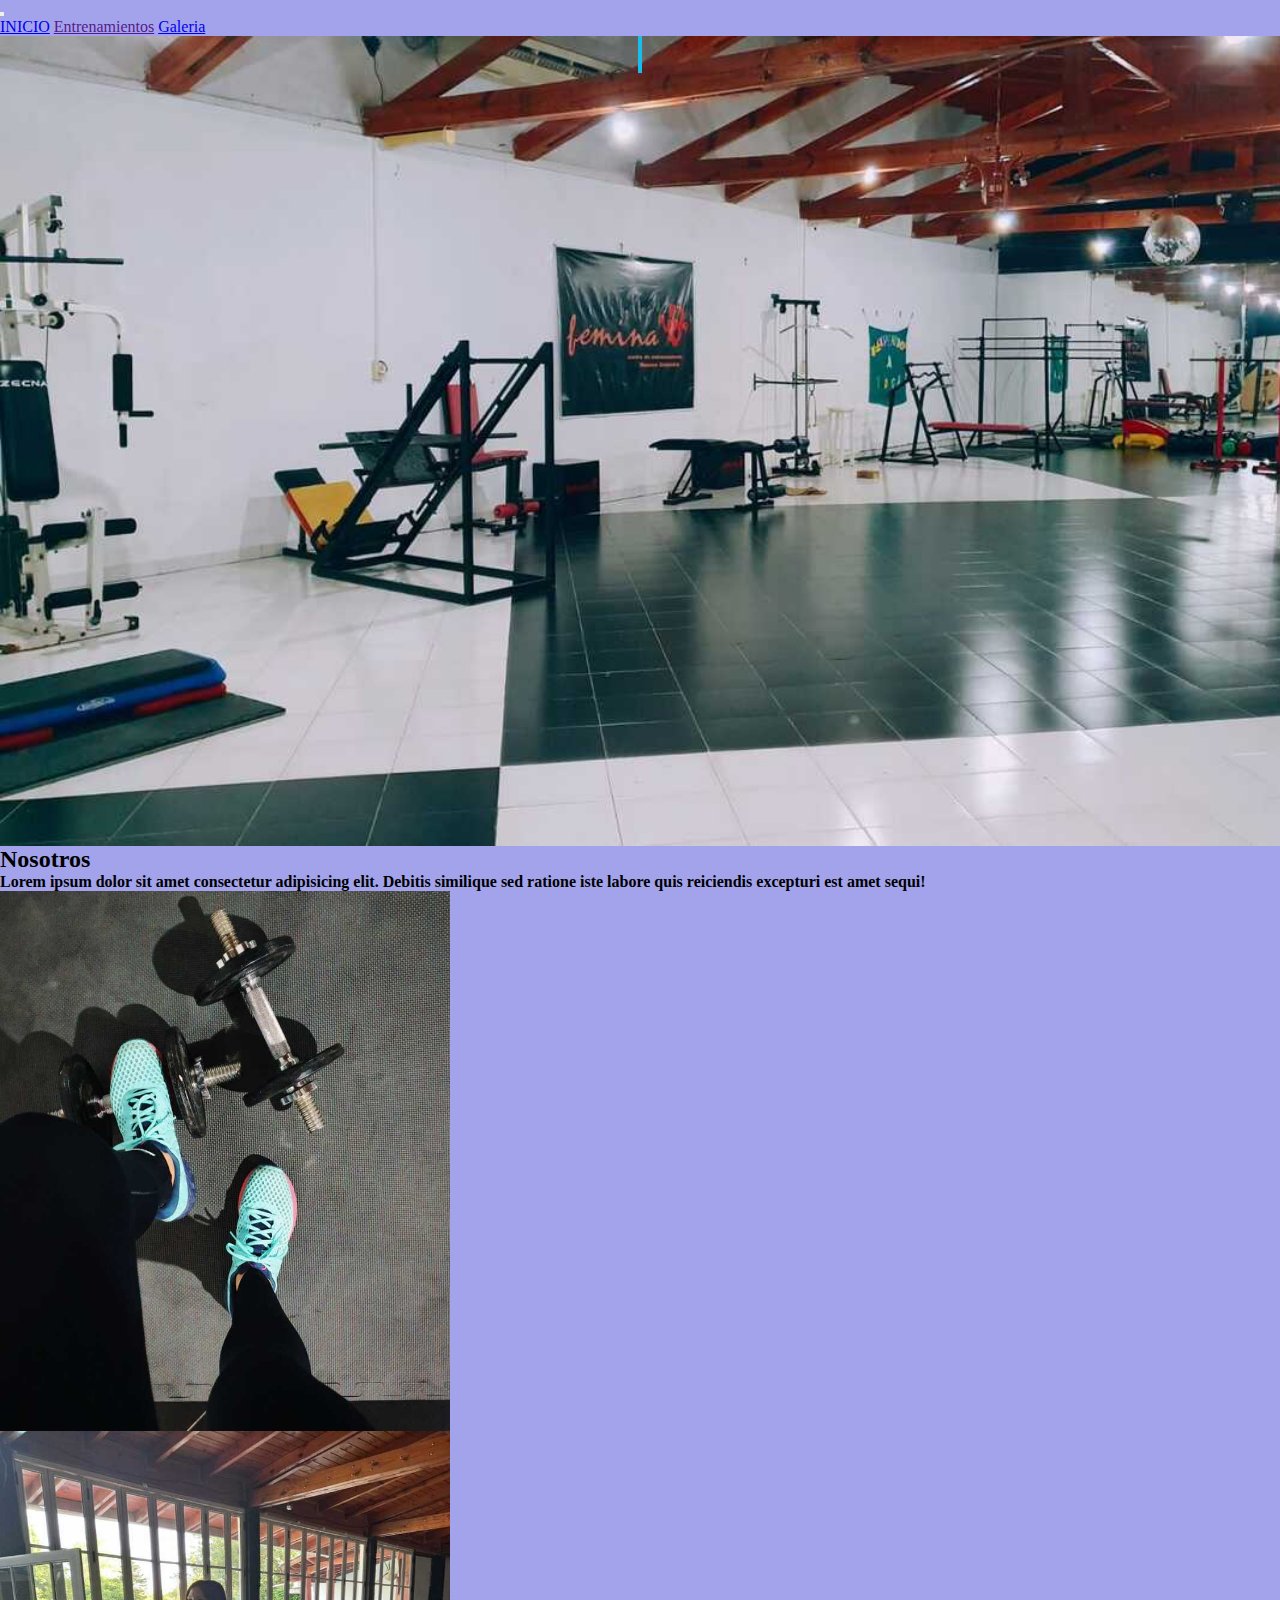
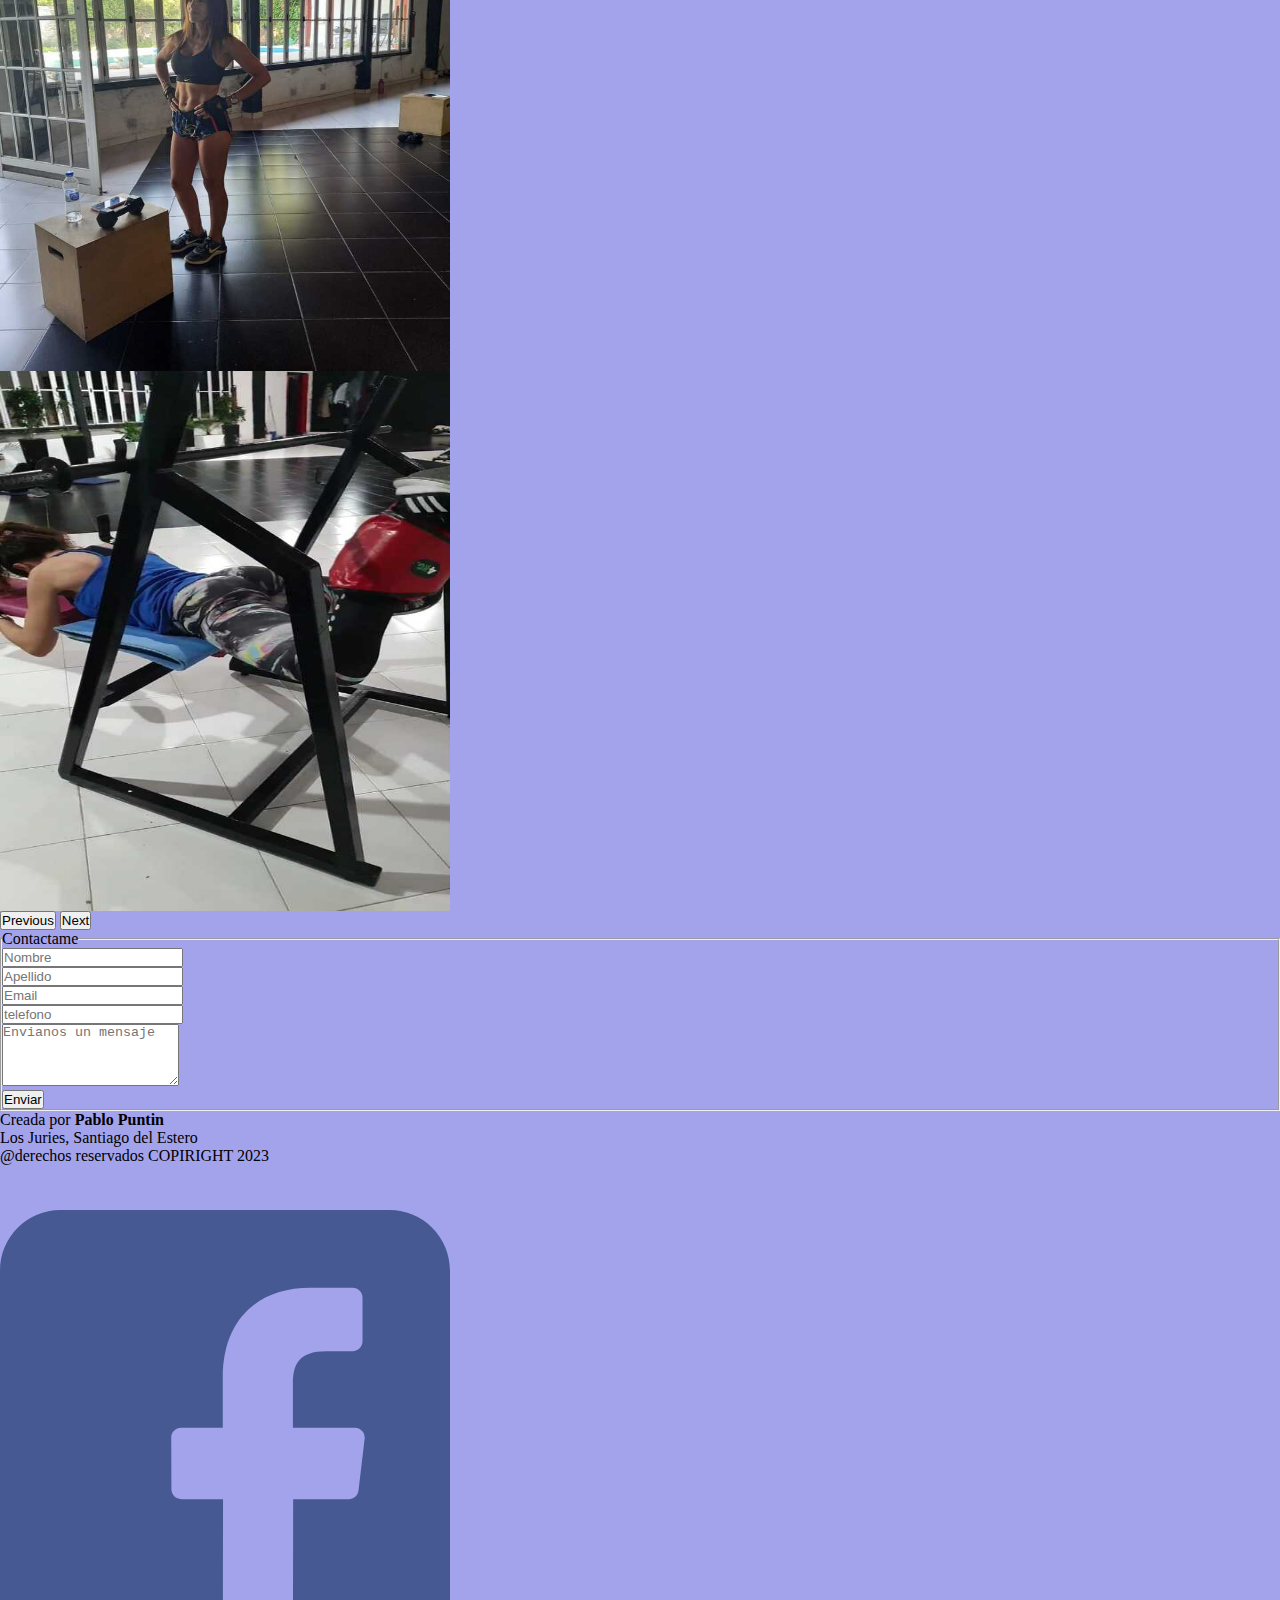
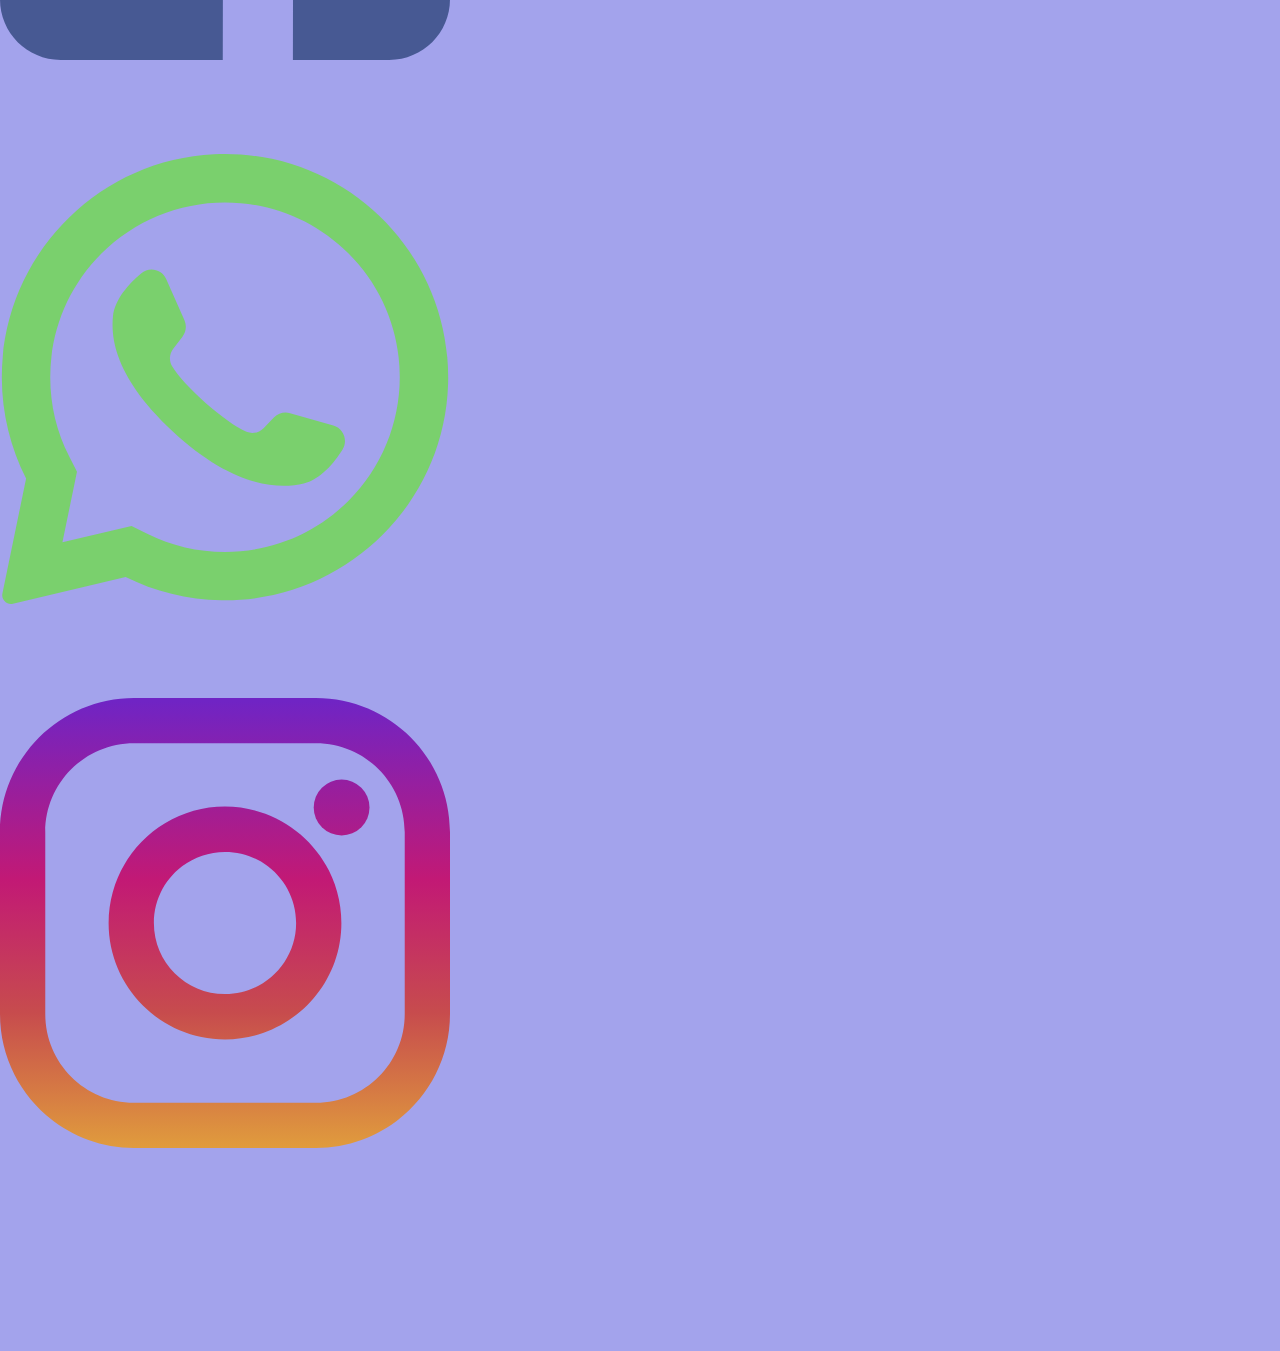
==== index.html @ 1db47d41 "proyecto codo a codo 4.0 primer comit" ====
<!DOCTYPE html>
<html lang="es">
<head>
    <meta charset="UTF-8">
    <meta name="viewport" content="width=device-width, initial-scale=1.0">
    <link href="https://cdn.jsdelivr.net/npm/bootstrap@5.3.2/dist/css/bootstrap.min.css" rel="stylesheet" integrity="sha384-T3c6CoIi6uLrA9TneNEoa7RxnatzjcDSCmG1MXxSR1GAsXEV/Dwwykc2MPK8M2HN" crossorigin="anonymous">
    <link rel="stylesheet" href="css/estilos.css">

    <title>Femina Gym</title>
</head>
<body>
    <!--NAVBAR-->
    <section class="sticky-top">    
        <nav class="navbar navbar-expand-sm navbar-dark bg-dark">
    <div class="container-fluid">
    <button class="navbar-toggler" type="button" data-bs-toggle="collapse" data-bs-target="#navbarNavAltMarkup" aria-controls="navbarNavAltMarkup" aria-expanded="false" aria-label="Toggle navigation">
      <span class="navbar-toggler-icon"></span>
    </button>
    <div class="collapse navbar-collapse" id="navbarNavAltMarkup">
      <div class="navbar-nav">
        <a class="nav-link active" aria-current="page" href="#">INICIO</a>
        <a class="nav-link" href="">Entrenamientos</a>
        <a class="nav-link" href="galeria.html">Galeria</a>
        
      </div>
    </div>
  </nav>
  
    
    </section>
    <!--FIN NAVBAR-->

    <!--header-->
    <header class="mb-2">
    <div class="encabezado">
     <div class="text-end">
      <h1>Femina Gym</h1>
     </div>

    </div>
    <div class="container">
      <h2 class="text-center">Nosotros</h2>
      <h4>Lorem ipsum dolor sit amet consectetur adipisicing elit. Debitis similique sed ratione iste labore quis reiciendis excepturi est amet sequi!</h4>

    </div>
    </header>
    
    <!--carrusel-->
    <div id="carouselExampleControls" class="carousel slide" data-bs-ride="carousel">
      <div class="carousel-inner">
        <div class="carousel-item active text-center">
          <img class="img-fluid" src="img/WhatsApp Image 2023-09-27 at 21.01.20 (1).jpeg" alt="...">
        </div>
        <div class="carousel-item text-center">
          <img src="img/WhatsApp Image 2023-09-27 at 21.01.20.jpeg" class="img-fluid" alt="...">
        </div>
        <div class="carousel-item text-center">
          <img src="img/WhatsApp Image 2023-09-27 at 21.01.21 (1).jpeg" class="img-fluid" alt="...">
        </div>
      </div>
      <button class="carousel-control-prev" type="button" data-bs-target="#carouselExampleControls" data-bs-slide="prev">
        <span class="carousel-control-prev-icon" aria-hidden="true"></span>
        <span class="visually-hidden">Previous</span>
      </button>
      <button class="carousel-control-next" type="button" data-bs-target="#carouselExampleControls" data-bs-slide="next">
        <span class="carousel-control-next-icon" aria-hidden="true"></span>
        <span class="visually-hidden">Next</span>
      </button>
    </div>
    <!--fin carrusel-->

    <!--formulario-->
    <div class="container">
      <div class="row">
          <div class="col-md-12">
              <div class="well well-sm">
                  <form class="form-horizontal" method="post">
                      <fieldset>
                          <legend class="text-center header">Contactame</legend>
  
                          <div class="form-group">
                              <span class="col-md-1 col-md-offset-2 text-center"><i class="fa fa-user bigicon"></i></span>
                              <div class="col-md-8">
                                  <input id="fname" name="name" type="text" placeholder="Nombre" class="form-control">
                              </div>
                          </div>
                          <div class="form-group">
                              <span class="col-md-1 col-md-offset-2 text-center"><i class="fa fa-user bigicon"></i></span>
                              <div class="col-md-8">
                                  <input id="lname" name="name" type="text" placeholder="Apellido" class="form-control">
                              </div>
                          </div>
  
                          <div class="form-group">
                              <span class="col-md-1 col-md-offset-2 text-center"><i class="fa fa-envelope-o bigicon"></i></span>
                              <div class="col-md-8">
                                  <input id="email" name="email" type="text" placeholder="Email" class="form-control">
                              </div>
                          </div>
  
                          <div class="form-group">
                              <span class="col-md-1 col-md-offset-2 text-center"><i class="fa fa-phone-square bigicon"></i></span>
                              <div class="col-md-8">
                                  <input id="phone" name="phone" type="text" placeholder="telefono" class="form-control">
                              </div>
                          </div>
  
                          <div class="form-group">
                              <span class="col-md-1 col-md-offset-2 text-center"><i class="fa fa-pencil-square-o bigicon"></i></span>
                              <div class="col-md-8">
                                  <textarea class="form-control" id="message" name="message" placeholder="Envianos un mensaje" rows="4"></textarea>
                              </div>
                          </div>
  
                          <div class="form-group">
                              <div class="col-md-12 text-center">
                                  <button type="submit" class="btn btn-primary btn-lg">Enviar</button>
                              </div>
                          </div>
                      </fieldset>
                  </form>
              </div>
          </div>
      </div>
  </div>
    










    <!--footer-->
    <section>
      <footer class="container-fluid bg-footer text-center p-5">
        <div class="row">
          <div class="col-sm-8 col-md-4">
            <div class="row">
              <div class="col-sm-12 col-md-12 col-lg-12">
                <p>Creada por <strong>Pablo Puntin</strong></p>
              </div>
              <div class="col-sm-8 col-md-12 col-lg-12">
                <P>Los Juries, Santiago del Estero</P>
              </div>
              <div class="col-sm-8 col-md-12 col-lg-12">
                <p>@derechos reservados COPIRIGHT 2023</p>
              </div>
            </div>
          </div>
          <div class="col-sm-8 col-md-4 m-auto">
            <div class="row">
              <div class="col-xs-8 col-md-4 col-lg-3">
                <img class="img-fluid redes" src="svg/facebook.svg" alt="Imagen de Facebook">
              </div>
              <div class="col-xs-8 col-md-4 col-lg-3">
                <img class="img-fluid redes" src="svg/whatsapp.svg" alt="Imagen de Whats App">
              </div>
              <div class="col-xs-8 col-md-4 col-lg-3">
                <img class="img-fluid redes" src="svg/instagram.svg" alt="Imagen de Instagram">
              </div>
            </div>
          </div>
          <div class="col-sm-8 col-md-4">
            <iframe src="https://www.google.com/maps/embed?pb=!1m18!1m12!1m3!1d566.1246615144064!2d-62.838071757315674!3d-28.46171264183869!2m3!1f0!2f0!3f0!3m2!1i1024!2i768!4f13.1!3m3!1m2!1s0x943a1fe611a6d387%3A0x16ec355e31b92795!2sF%C3%A9mina%20Centro%20de%20Entrenamiento%20Femenino!5e0!3m2!1ses!2sar!4v1696435919465!5m2!1ses!2sar" width="300" height="150" style="border:0;" allowfullscreen="" loading="lazy" referrerpolicy="no-referrer-when-downgrade"></iframe>
          </div>
        </div>
      </footer>
    </section>
  




    <!--script bootstrap-->
 <script src="https://cdn.jsdelivr.net/npm/bootstrap@5.3.2/dist/js/bootstrap.bundle.min.js" integrity="sha384-C6RzsynM9kWDrMNeT87bh95OGNyZPhcTNXj1NW7RuBCsyN/o0jlpcV8Qyq46cDfL" crossorigin="anonymous"></script>   
</body>
</html>
---- css/estilos.css ----
*{
    box-sizing: border-box;
    margin: 0px;
    padding: 0px;

}
body{
    background-color: rgb(163, 163, 236);
}
@media (max-width: 576px) {
  body{
    background-color: rgb(110, 105, 105);
  }
 

}


@media (max-width: 576px) {
  
  h1{
    font-size: 1em;
  }
  .redes{
    margin: 2px;
    height: 75px;
    width: auto;
  }
  h2{
    font-size: 0.75em;

  }

  h4{
    font-size: 0.5em;
  }
    }

   

h1 {
    font-family: Arial, Helvetica, sans-serif;
    color: rgb(222, 183, 164);
    width: 0;
    overflow: hidden;
    white-space: nowrap;
    font-size: 2rem;
    margin: 0 auto;
    font-family: "Courier New";
    border-right: 0.15em solid #18bdec;
    animation: typing 4s steps(38) 1s 1 normal both, blink 1s steps(1) infinite;
  }
  @keyframes typing {
    from {
      width: 0;
    }
    to {
      width: 100%;
    }
  }
  @keyframes blink {
    50% {
      border-color: transparent;
    }
  }
  
  


.carousel-item{
    height: 60vh;
}
.logo{
    height: 1px;
    width: 1px;
}
.encabezado{
    height: 90vh;
  background-size: cover;
  background-image: url("../img/frente.jpeg") ;
}
img{
    width: 50vh;
    height: 60vh;
}
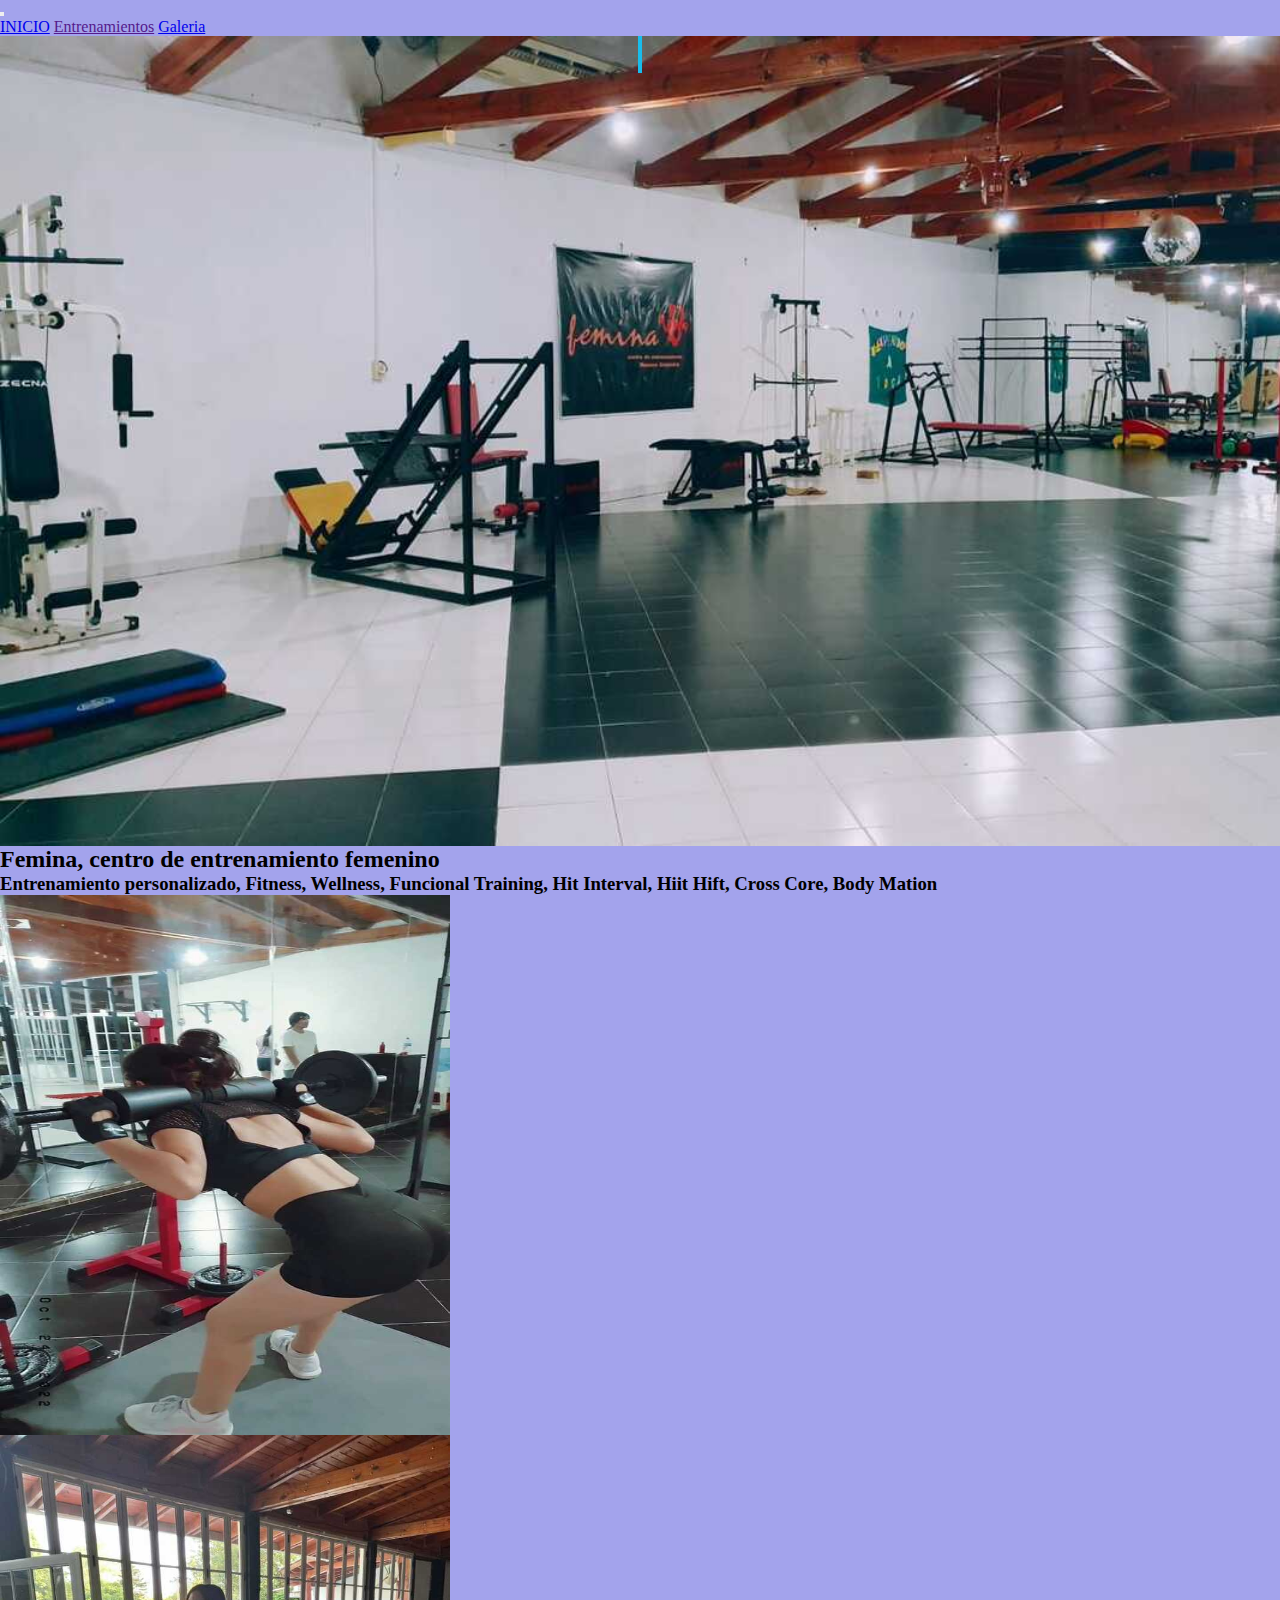
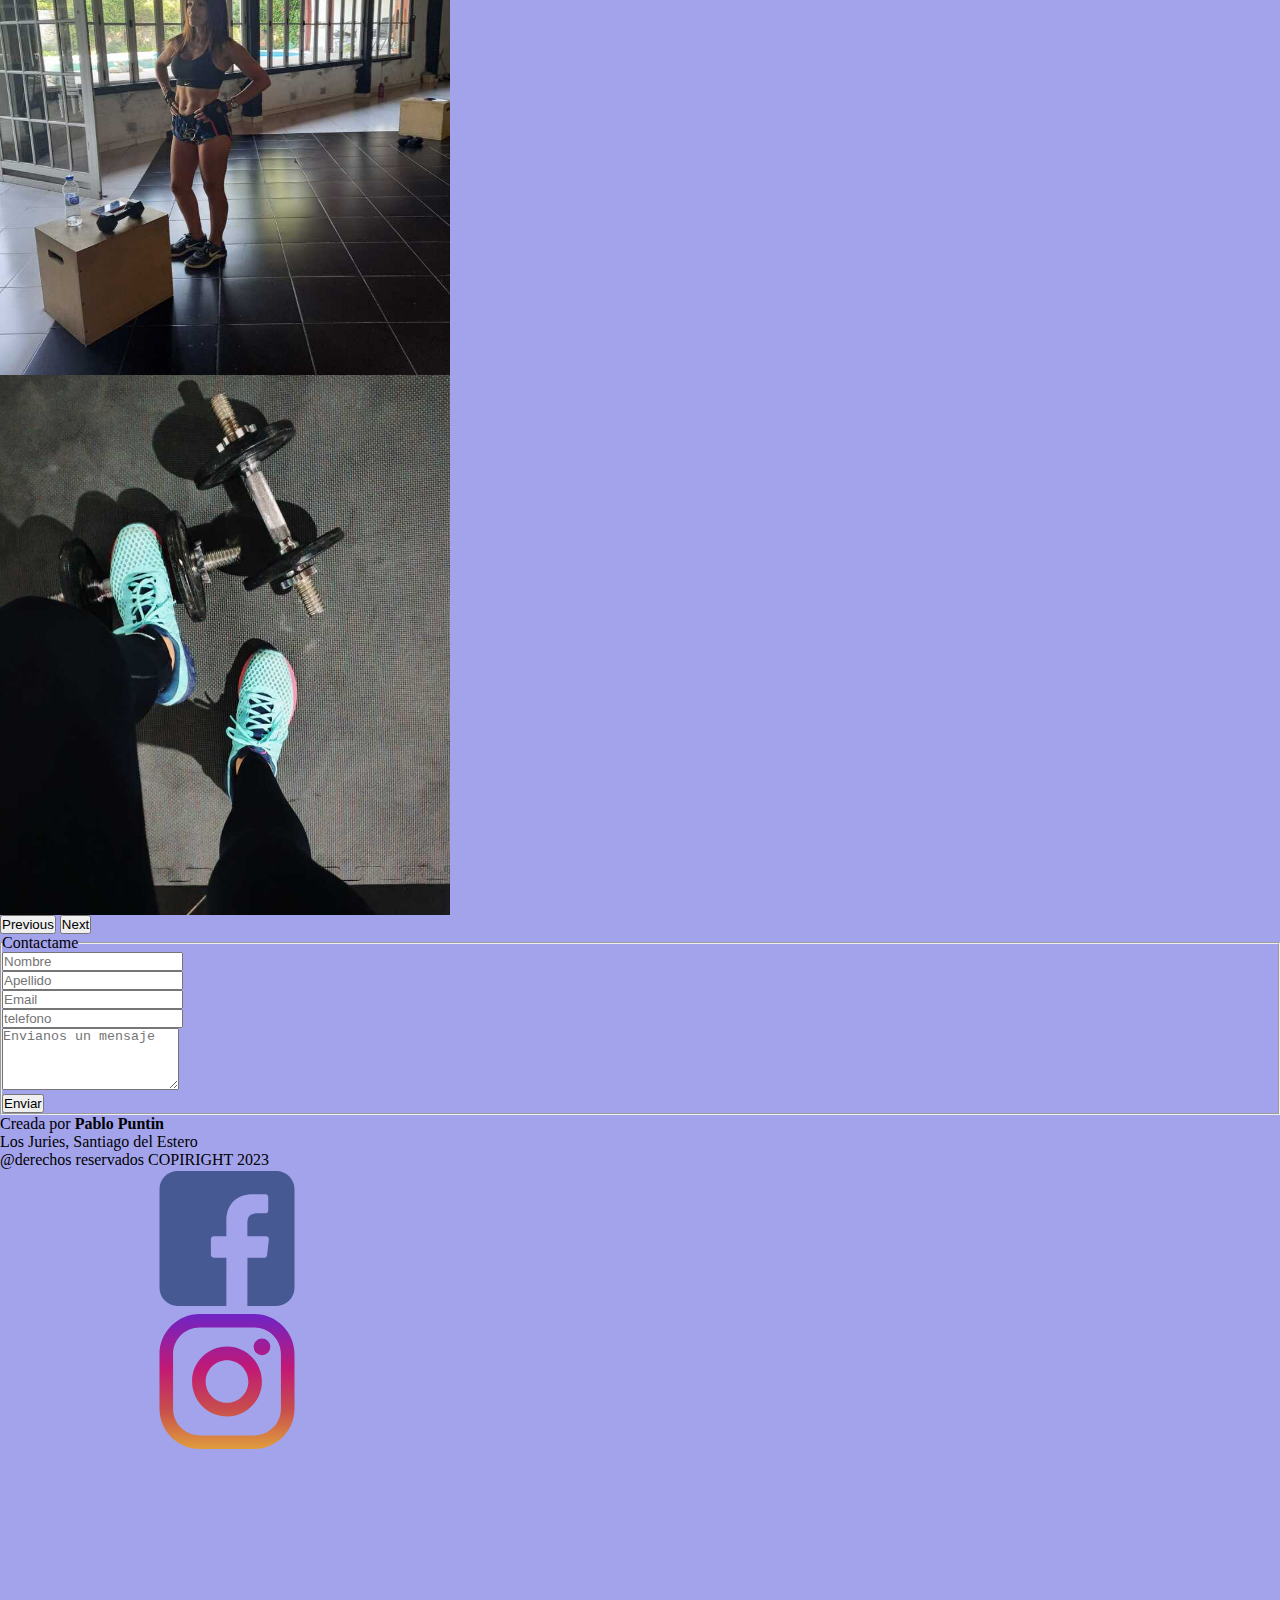
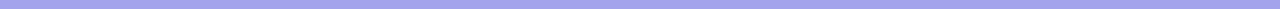
==== commit 97b7e5f9: "Redes sociales, descripcion y galeria sin modal" ====
--- a/index.html
+++ b/index.html
@@ -39,8 +39,8 @@
 
     </div>
     <div class="container">
-      <h2 class="text-center">Nosotros</h2>
-      <h4>Lorem ipsum dolor sit amet consectetur adipisicing elit. Debitis similique sed ratione iste labore quis reiciendis excepturi est amet sequi!</h4>
+      <h2 class="text-center">Femina, centro de entrenamiento femenino</h2>
+      <h3><p class="text-center">Entrenamiento personalizado, Fitness, Wellness, Funcional Training, Hit Interval, Hiit Hift, Cross Core, Body Mation</p></h3>
 
     </div>
     </header>
@@ -49,13 +49,13 @@
     <div id="carouselExampleControls" class="carousel slide" data-bs-ride="carousel">
       <div class="carousel-inner">
         <div class="carousel-item active text-center">
-          <img class="img-fluid" src="img/WhatsApp Image 2023-09-27 at 21.01.20 (1).jpeg" alt="...">
+          <img class="img-fluid" src="img/img03.jpeg" alt="...">
         </div>
         <div class="carousel-item text-center">
-          <img src="img/WhatsApp Image 2023-09-27 at 21.01.20.jpeg" class="img-fluid" alt="...">
+          <img src="img/img01.jpeg" class="img-fluid" alt="...">
         </div>
         <div class="carousel-item text-center">
-          <img src="img/WhatsApp Image 2023-09-27 at 21.01.21 (1).jpeg" class="img-fluid" alt="...">
+          <img src="img/img02.jpeg" class="img-fluid" alt="...">
         </div>
       </div>
       <button class="carousel-control-prev" type="button" data-bs-target="#carouselExampleControls" data-bs-slide="prev">
@@ -151,16 +151,16 @@
               </div>
             </div>
           </div>
-          <div class="col-sm-8 col-md-4 m-auto">
+          <div class="col-sm-8 col-md-4 xl-12">
             <div class="row">
-              <div class="col-xs-8 col-md-4 col-lg-3">
+              <div class="col-xs-7 col-md-4 col-lg-4">
+                <a href="https://www.facebook.com/profile.php?id=100082773755606&mibextid=ZbWKwL" target="_blank" >
                 <img class="img-fluid redes" src="svg/facebook.svg" alt="Imagen de Facebook">
-              </div>
-              <div class="col-xs-8 col-md-4 col-lg-3">
-                <img class="img-fluid redes" src="svg/whatsapp.svg" alt="Imagen de Whats App">
-              </div>
-              <div class="col-xs-8 col-md-4 col-lg-3">
+              </div></a>
+              <div class="col-xs-7 col-md-4 col-lg-4">
+              <a href="https://instagram.com/femina.fit.ok?igshid=NzZlODBkYWE4Ng==" target="_blank">
                 <img class="img-fluid redes" src="svg/instagram.svg" alt="Imagen de Instagram">
+              </a>
               </div>
             </div>
           </div>
--- a/css/estilos.css
+++ b/css/estilos.css
@@ -7,13 +7,18 @@
 body{
     background-color: rgb(163, 163, 236);
 }
+.redes{
+  margin: 2px;
+  height: 15vh;
+}
+
+
+
 @media (max-width: 576px) {
   body{
-    background-color: rgb(110, 105, 105);
+    background-color: rgb(78, 71, 71);
   }
- 
-
-}
+ }
 
 
 @media (max-width: 576px) {
@@ -22,8 +27,8 @@
     font-size: 1em;
   }
   .redes{
-    margin: 2px;
-    height: 75px;
+    margin: 3px;
+    height: 45px;
     width: auto;
   }
   h2{
@@ -31,7 +36,7 @@
 
   }
 
-  h4{
+  p{
     font-size: 0.5em;
   }
     }
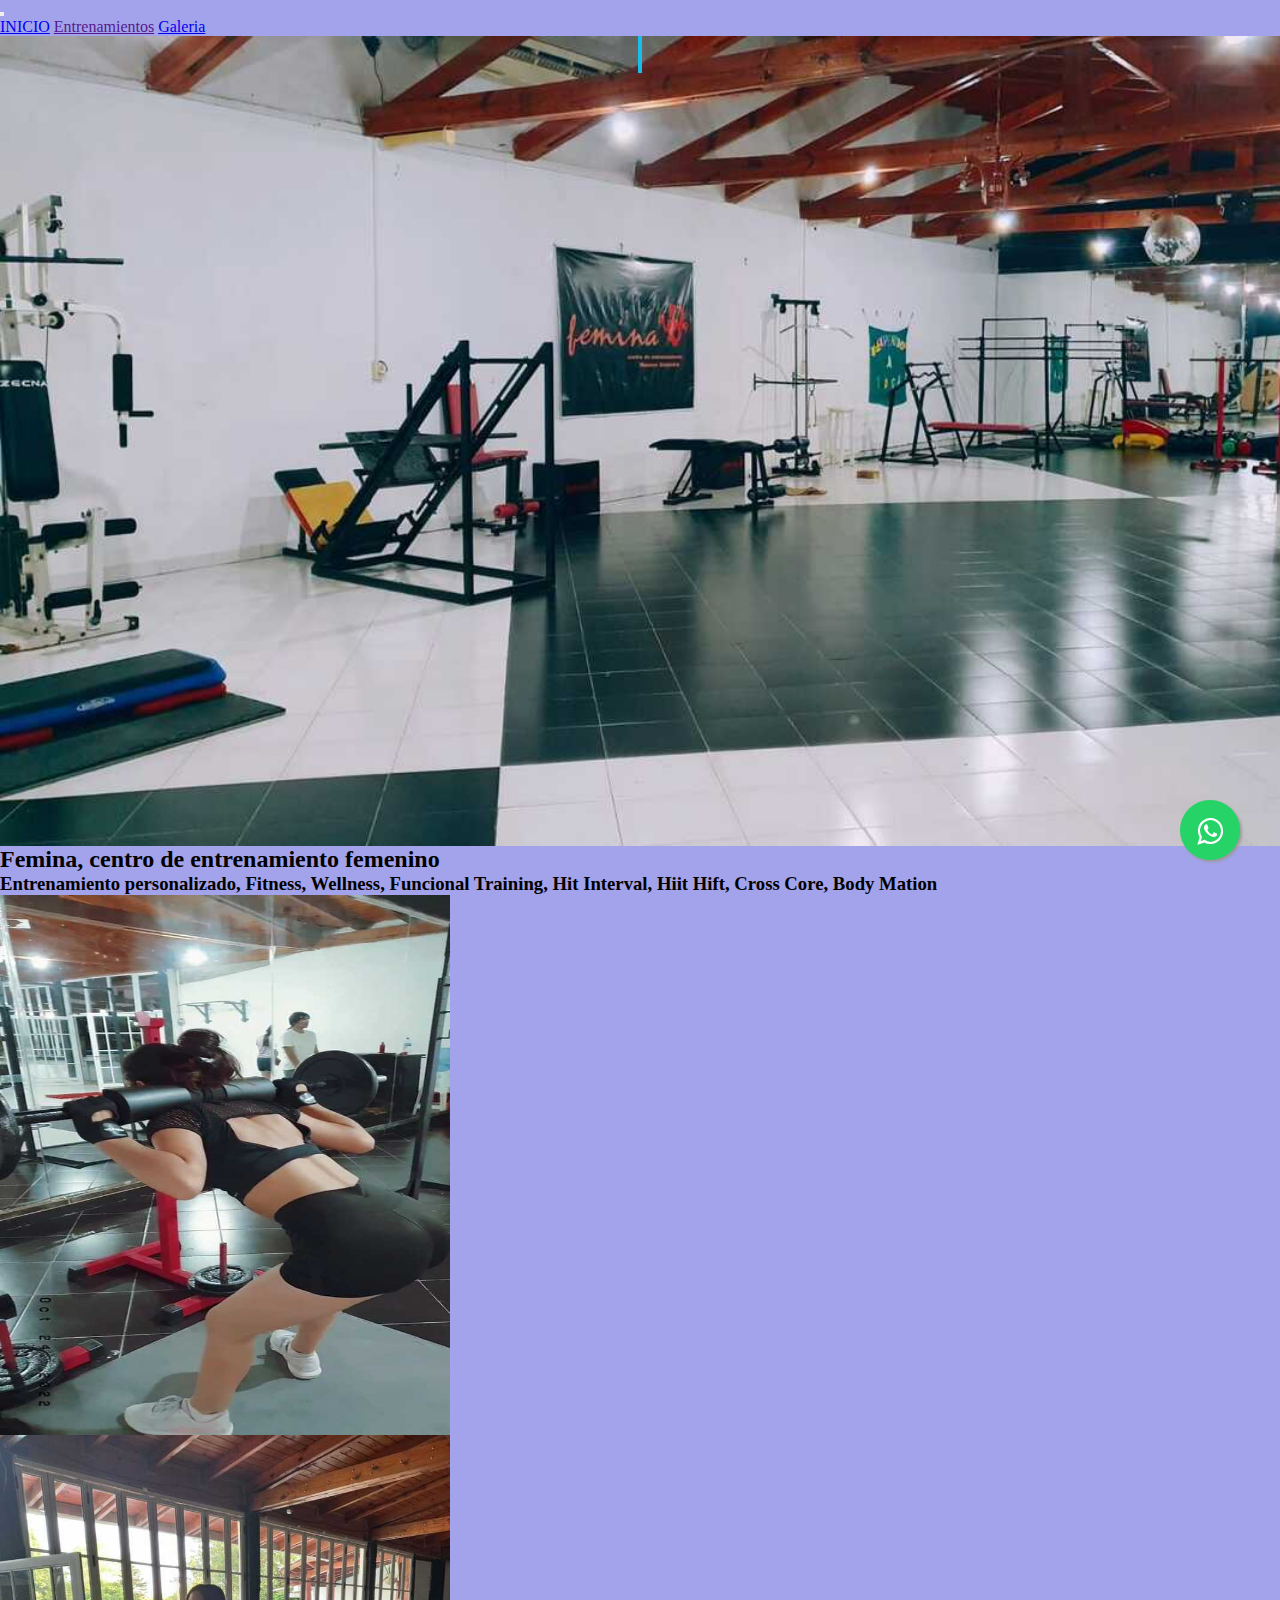
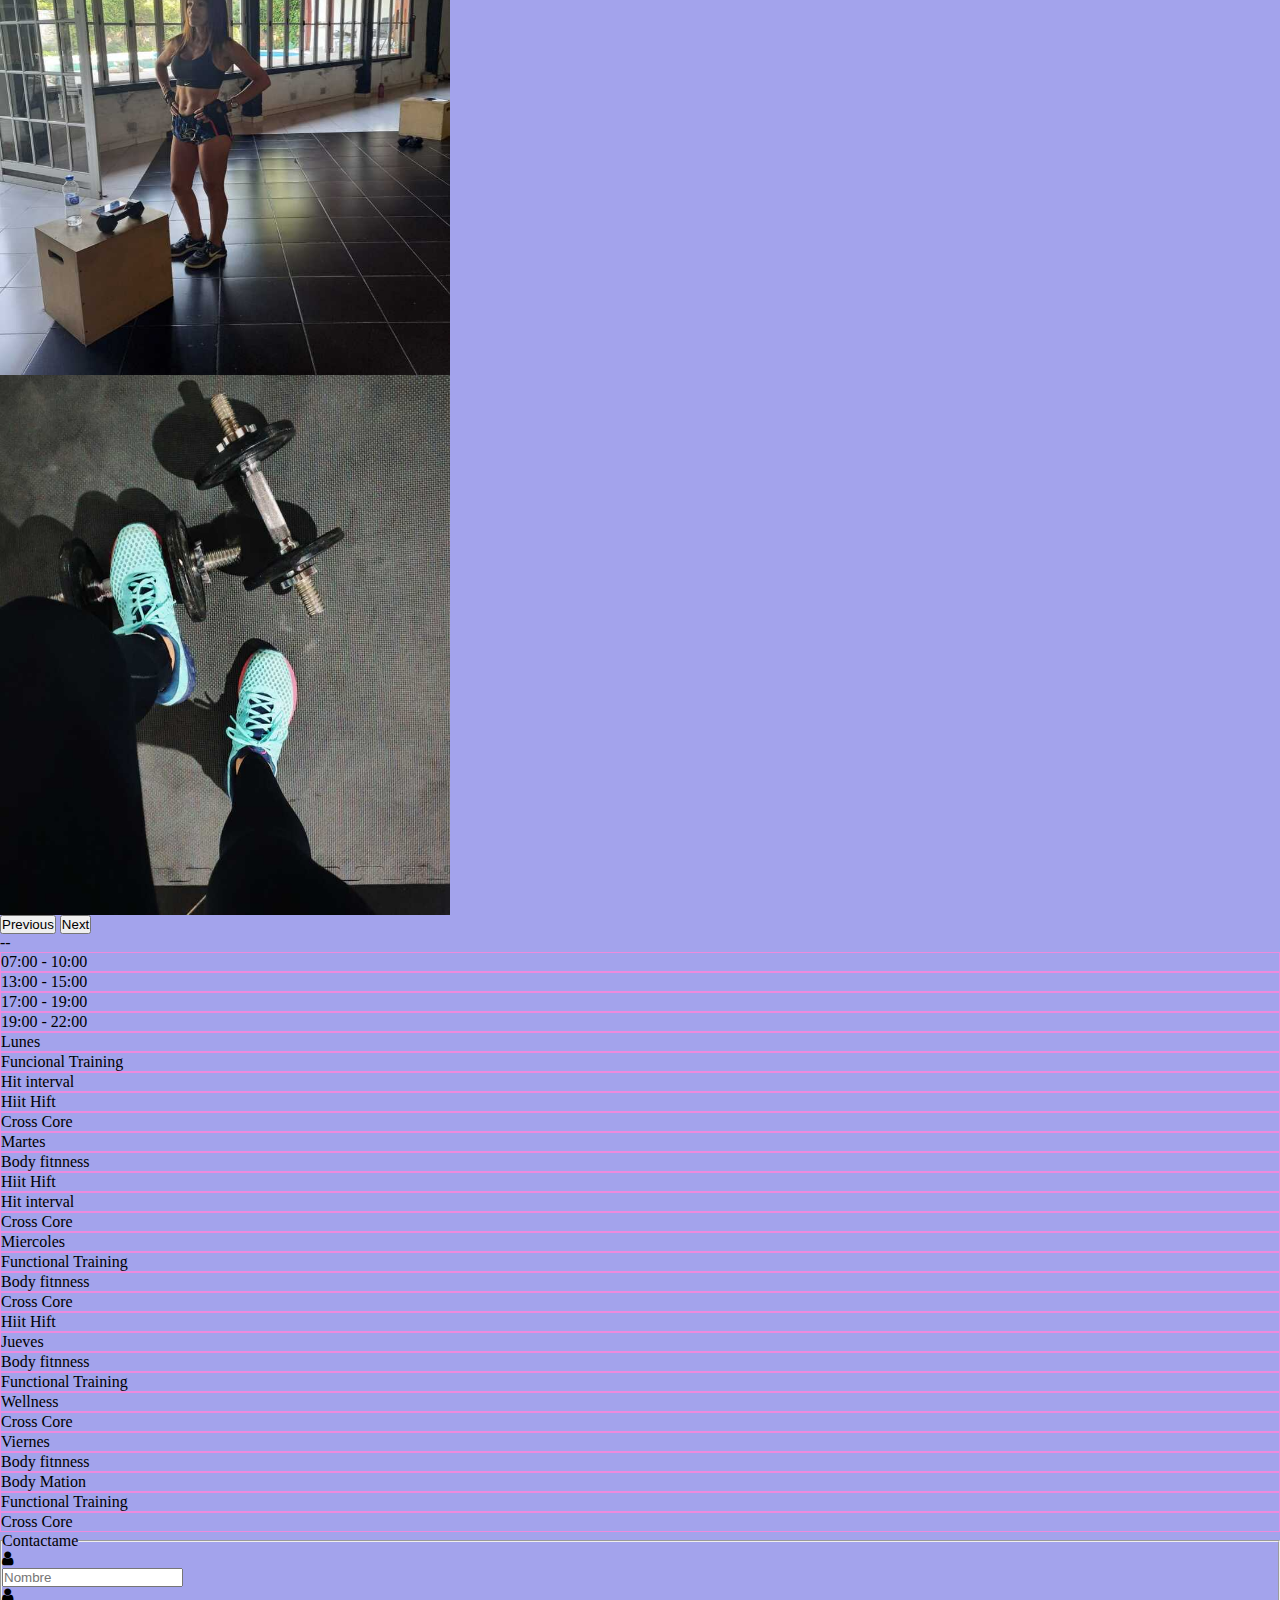
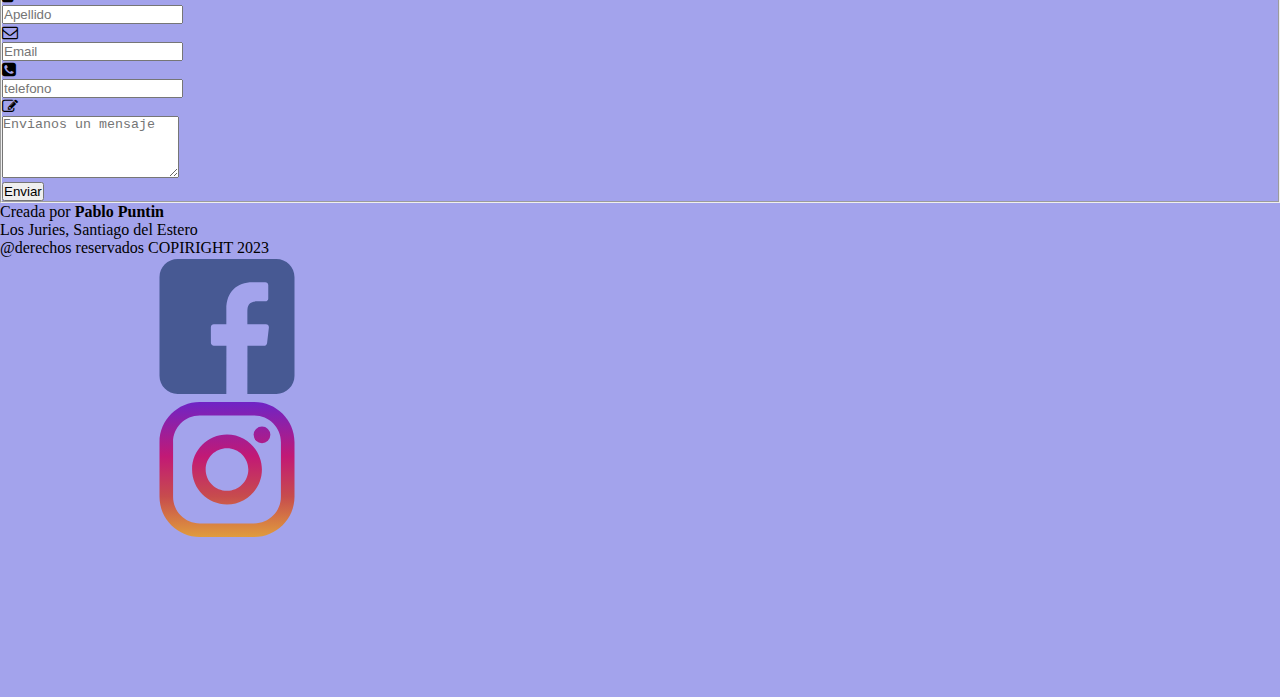
==== commit b13c6605: "whats app flotante y cuadricula de horarios" ====
--- a/index.html
+++ b/index.html
@@ -69,6 +69,56 @@
     </div>
     <!--fin carrusel-->
 
+    <!--FORM CON HORARIOS DE ATENCION-->
+    
+    <section class=" container-fluid bg-info text-center">
+    <div class="row no-wrap">
+    <div class="col">--</div>
+    <div class="col horario">07:00 - 10:00</div>
+    <div class="col horario">13:00 - 15:00</div>
+    <div class="col horario">17:00 - 19:00</div>
+    <div class="col horario">19:00 - 22:00</div>
+    
+  </div>
+  <div class="row">
+    <div class="col horario">Lunes</div>
+    <div class="col horario">Funcional Training</div>
+    <div class="col horario">Hit interval</div>
+    <div class="col horario">Hiit Hift</div>
+    <div class="col horario">Cross Core</div>
+  </div>
+  <div class="row">
+    <div class="col horario">Martes</div>
+    <div class="col horario">Body fitnness</div>
+    <div class="col horario">Hiit Hift</div>
+    <div class="col horario">Hit interval</div>
+    <div class="col horario">Cross Core</div>
+  </div>
+  <div class="row">
+    <div class="col horario">Miercoles</div>
+    <div class="col horario">Functional Training</div>
+     <div class="col horario">Body fitnness</div>
+     <div class="col horario">Cross Core</div>
+     <div class="col horario">Hiit Hift</div>
+    </div>
+     <div class="row">
+    <div class="col horario">Jueves</div>
+     <div class="col horario">Body fitnness</div>
+    <div class="col horario">Functional Training</div>
+    <div class="col horario">Wellness</div>
+    <div class="col horario">Cross Core</div>
+  </div>
+  <div class="row">
+    <div class="col horario">Viernes</div>
+     <div class="col horario">Body fitnness</div>
+     <div class="col horario">Body Mation</div>
+     <div class="col horario">Functional Training</div>
+    <div class="col horario">Cross Core</div>
+  </div>
+  </section>
+    <!--FIN FORM-->
+
+
     <!--formulario-->
     <div class="container">
       <div class="row">
@@ -127,7 +177,10 @@
 
 
 
-
+  <link rel="stylesheet" href="https://maxcdn.bootstrapcdn.com/font-awesome/4.5.0/css/font-awesome.min.css">
+  <a href="https://api.whatsapp.com/send?phone=+5493844451243&text=Hola%21%20Quisiera%20m%C3%A1s%20informaci%C3%B3n%20sobre%20Femina Gym%20." class="float sticky-botom" target="_blank">
+  <i class="fa fa-whatsapp my-float"></i>
+  </a>
 
 
 
--- a/css/estilos.css
+++ b/css/estilos.css
@@ -11,6 +11,32 @@
   margin: 2px;
   height: 15vh;
 }
+
+/*whats flotante*/
+.float{
+	position:fixed;
+	width:60px;
+	height:60px;
+	bottom:40px;
+	right:40px;
+	background-color:#25d366;
+	color:#FFF;
+	border-radius:50px;
+	text-align:center;
+  font-size:30px;
+	box-shadow: 2px 2px 3px #999;
+  z-index:100;
+}
+.float:hover {
+	text-decoration: none;
+	color: #25d366;
+  background-color:#fff;
+}
+
+.my-float{
+	margin-top:16px;
+}
+/*fin whats flotante*/
 
 
 
@@ -40,8 +66,25 @@
     font-size: 0.5em;
   }
     }
+    .horario{
+      font-size: 1rem;
+      border: 1px solid rgb(238, 139, 222);
+    }
 
-   
+    /*media del cuadro horario*/
+    @media (max-width: 576px) {
+      .horario{
+        font-size: 0.6em;
+        border: 1px solid rgb(241, 228, 223);
+      }
+    }
+
+    @media (max-width: 405px) {
+      .horario{
+        font-size: 0.4em;
+        border: 1px solid rgb(50, 37, 33);
+      }
+    }
 
 h1 {
     font-family: Arial, Helvetica, sans-serif;
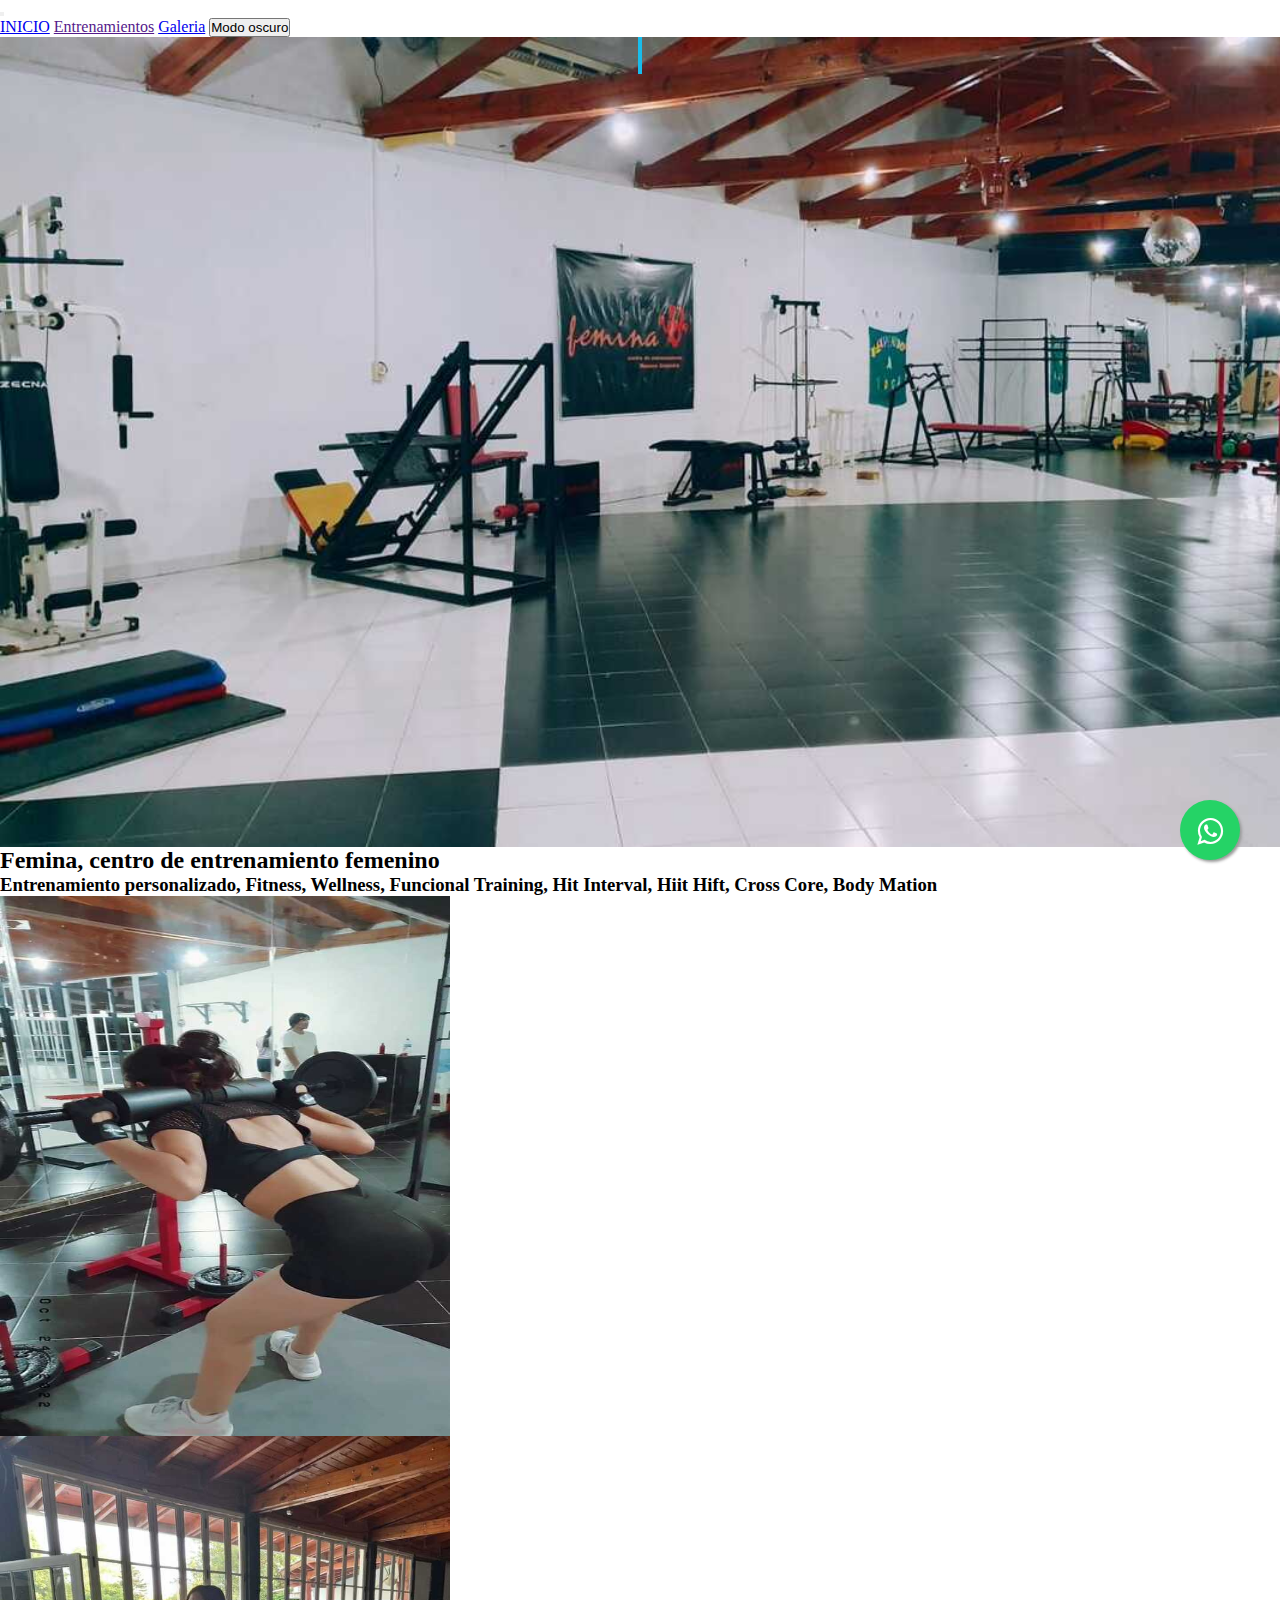
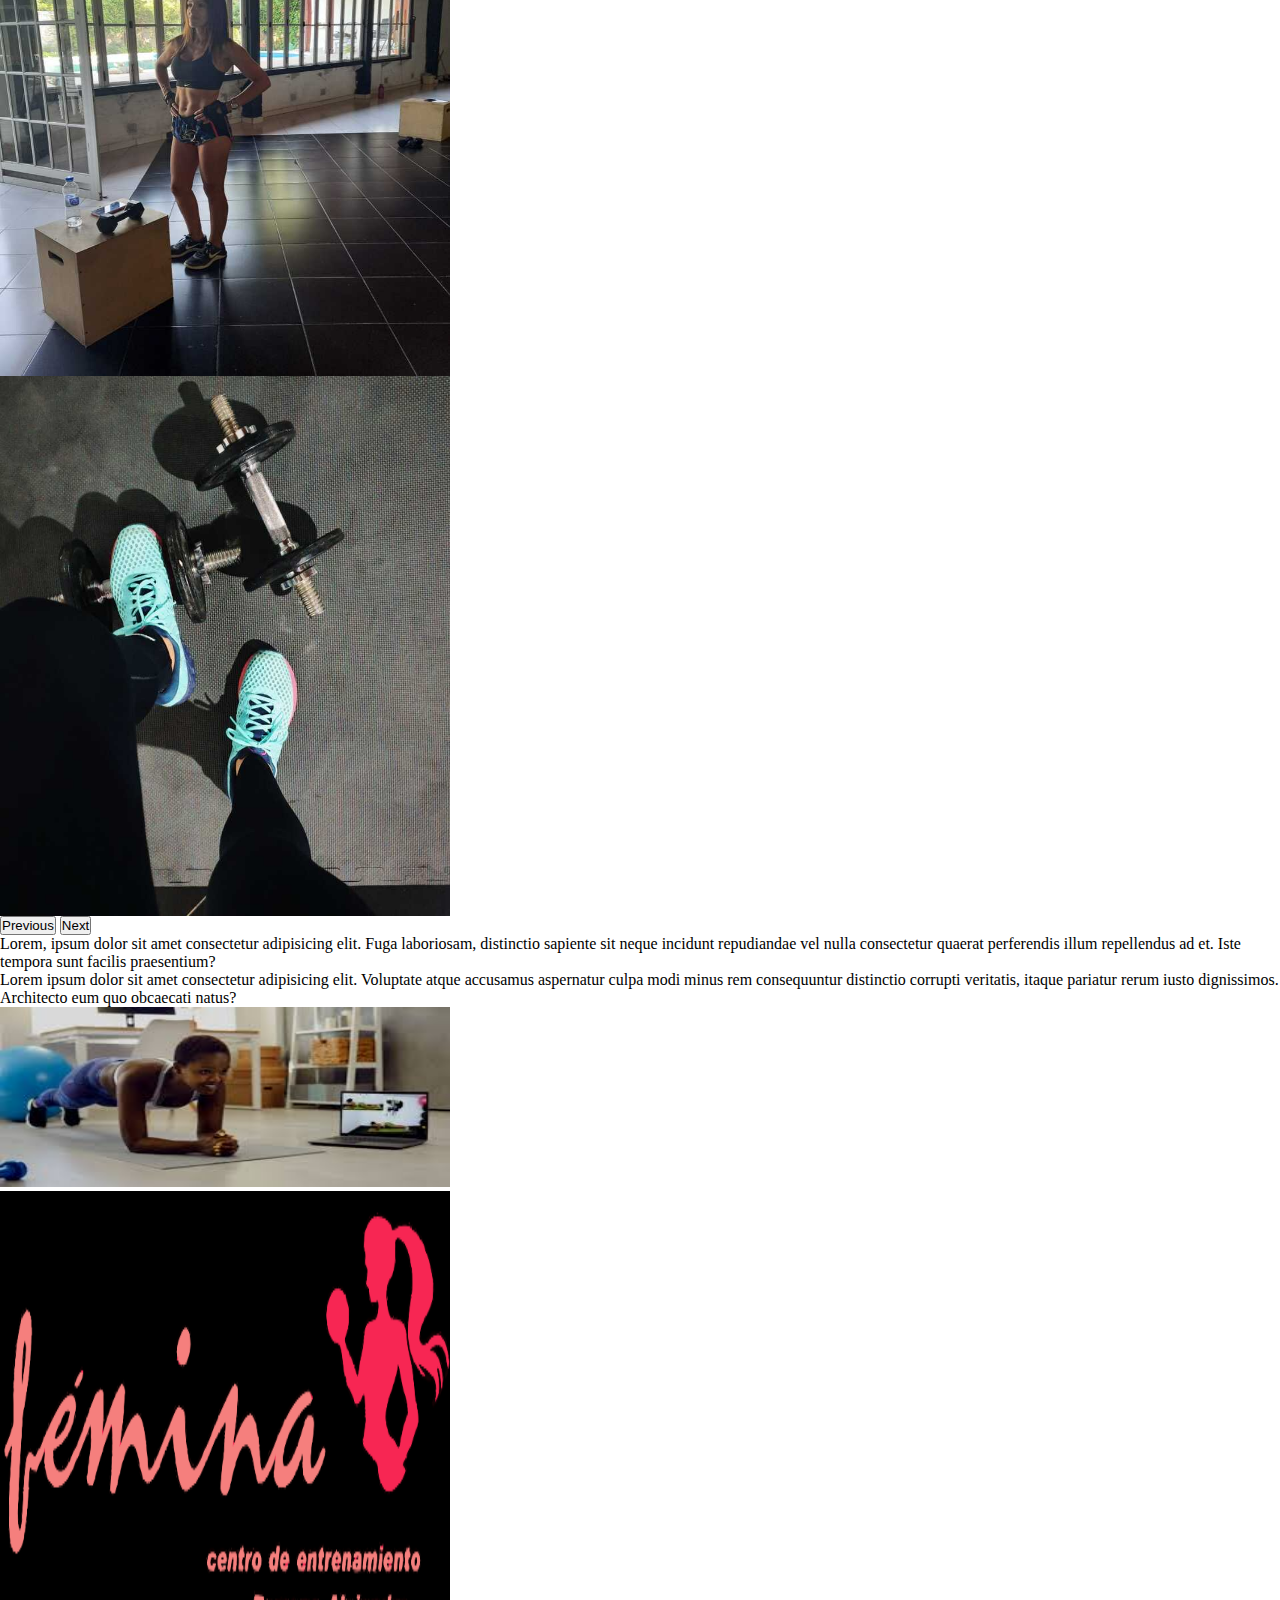
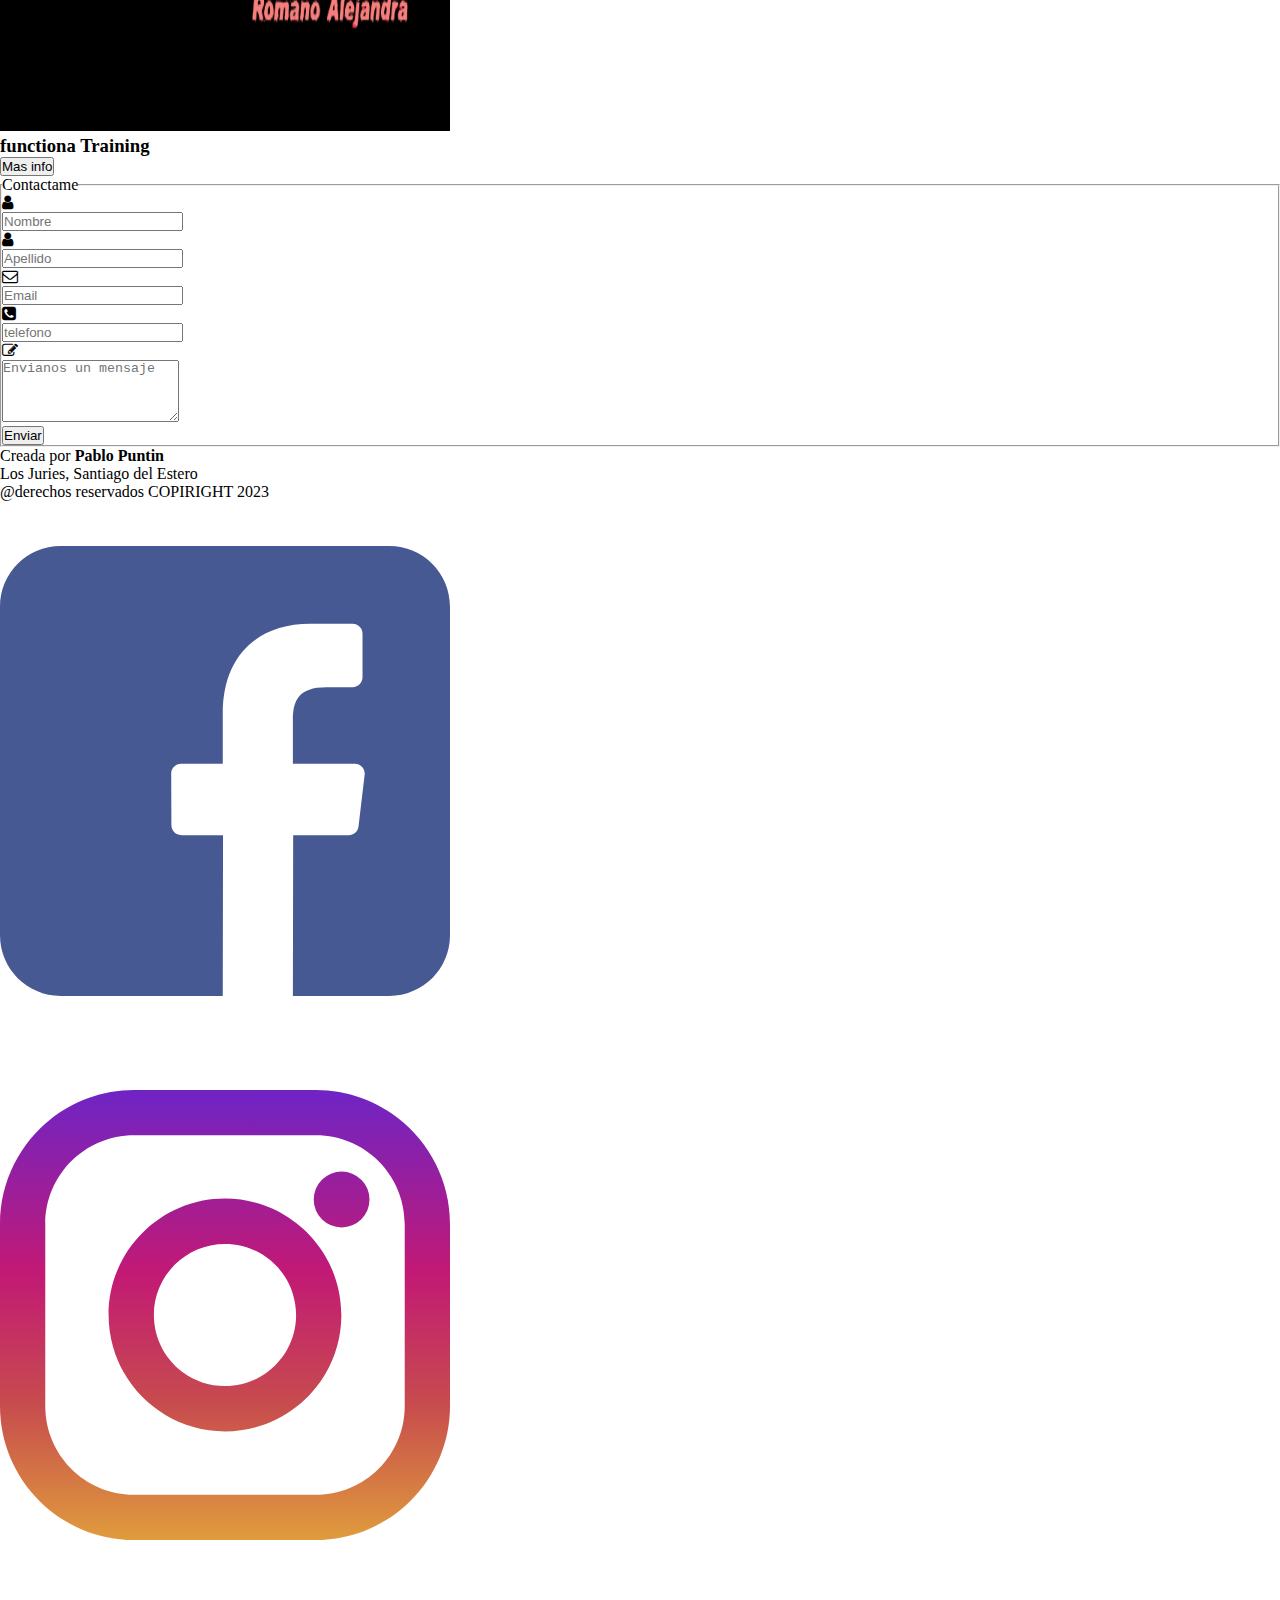
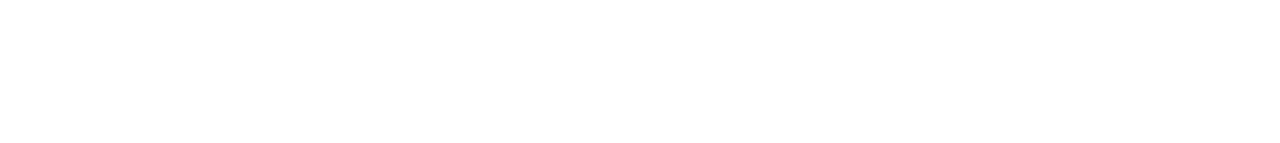
==== commit 80ba2cfe: "funcionalidades js, agregar y quitar text y modo oscuro" ====
--- a/index.html
+++ b/index.html
@@ -1,14 +1,20 @@
 <!DOCTYPE html>
 <html lang="es">
-<head>
+  <head>
     <meta charset="UTF-8">
+    <meta http-equiv="x-UA-Compatible" content="IE=edge">
     <meta name="viewport" content="width=device-width, initial-scale=1.0">
+    <meta name="author" content="Pablo Puntin">
+    <meta name="description" content="Gym, Añatuya, gimnasio, Santiago del Estero, Femina Gym">
+    
+
     <link href="https://cdn.jsdelivr.net/npm/bootstrap@5.3.2/dist/css/bootstrap.min.css" rel="stylesheet" integrity="sha384-T3c6CoIi6uLrA9TneNEoa7RxnatzjcDSCmG1MXxSR1GAsXEV/Dwwykc2MPK8M2HN" crossorigin="anonymous">
     <link rel="stylesheet" href="css/estilos.css">
+    
 
     <title>Femina Gym</title>
 </head>
-<body>
+<body id="cuerpo">
     <!--NAVBAR-->
     <section class="sticky-top">    
         <nav class="navbar navbar-expand-sm navbar-dark bg-dark">
@@ -21,6 +27,7 @@
         <a class="nav-link active" aria-current="page" href="#">INICIO</a>
         <a class="nav-link" href="">Entrenamientos</a>
         <a class="nav-link" href="galeria.html">Galeria</a>
+        <button id="oscuro">Modo oscuro</button>
         
       </div>
     </div>
@@ -28,7 +35,7 @@
   
     
     </section>
-    <!--FIN NAVBAR-->
+  <!--FIN NAVBAR-->
 
     <!--header-->
     <header class="mb-2">
@@ -68,8 +75,14 @@
       </button>
     </div>
     <!--fin carrusel-->
-
-    <!--FORM CON HORARIOS DE ATENCION-->
+    <!--espacio en blanco-->
+    <section>
+      <div class="text-center sinBackground">
+        <p>Lorem, ipsum dolor sit amet consectetur adipisicing elit. Fuga laboriosam, distinctio sapiente sit neque incidunt repudiandae vel nulla consectetur quaerat perferendis illum repellendus ad et. Iste tempora sunt facilis praesentium?</p>
+        <p>Lorem ipsum dolor sit amet consectetur adipisicing elit. Voluptate atque accusamus aspernatur culpa modi minus rem consequuntur distinctio corrupti veritatis, itaque pariatur rerum iusto dignissimos. Architecto eum quo obcaecati natus?</p>
+      </div>
+    </section>
+    <!--FORM CON HORARIOS DE ATENCION
     
     <section class=" container-fluid bg-info text-center">
     <div class="row no-wrap">
@@ -116,9 +129,30 @@
     <div class="col horario">Cross Core</div>
   </div>
   </section>
+  -->
     <!--FIN FORM-->
 
-
+    <section class="container fila">
+      <div class="row ">
+        <div class="col-lg-6 text-center contenedor"><img src="img/bodyMotion.jpeg" alt="" class="img-fluid functionaImg">
+          
+        </div>
+        
+        
+        <div class="col-lg-4 femina">
+          <img src="img/logo1.png" alt="" class="img-fluid">
+          <h3>functiona Training</h3>
+          <div class="row">
+            <div class="col-xg-10">
+              <button id="masInfo" class="btnInfo">Mas info</button>
+              <div ><p id="texto"></p></div>
+            </div>
+          </div>
+        </div>
+      </div>
+    </section>
+
+    
     <!--formulario-->
     <div class="container">
       <div class="row">
@@ -126,7 +160,7 @@
               <div class="well well-sm">
                   <form class="form-horizontal" method="post">
                       <fieldset>
-                          <legend class="text-center header">Contactame</legend>
+                          <legend class="text-center mt-5 header">Contactame</legend>
   
                           <div class="form-group">
                               <span class="col-md-1 col-md-offset-2 text-center"><i class="fa fa-user bigicon"></i></span>
@@ -229,6 +263,7 @@
 
 
     <!--script bootstrap-->
- <script src="https://cdn.jsdelivr.net/npm/bootstrap@5.3.2/dist/js/bootstrap.bundle.min.js" integrity="sha384-C6RzsynM9kWDrMNeT87bh95OGNyZPhcTNXj1NW7RuBCsyN/o0jlpcV8Qyq46cDfL" crossorigin="anonymous"></script>   
+ <script src="https://cdn.jsdelivr.net/npm/bootstrap@5.3.2/dist/js/bootstrap.bundle.min.js" integrity="sha384-C6RzsynM9kWDrMNeT87bh95OGNyZPhcTNXj1NW7RuBCsyN/o0jlpcV8Qyq46cDfL" crossorigin="anonymous"></script> 
+ <script src="js/index.js"></script>  
 </body>
 </html>--- a/css/estilos.css
+++ b/css/estilos.css
@@ -1,16 +1,41 @@
 *{
-    box-sizing: border-box;
-    margin: 0px;
-    padding: 0px;
+  box-sizing: border-box;
+  margin: 0px;
+  padding: 0px;
+  
+}
+
+.encabezado{
+  height: 90vh;
+  background-size: cover;
+  background-image: url("../img/frente.jpeg") ;
+  background-repeat: repeat;
+  
+}
+}
+
+.fila{
+  border: 2px solid black;
+  height: 280px;
+  background-color: #999;
+}
+
+.functionaImg{
+  
+  height: 180px;  
 
 }
-body{
-    background-color: rgb(163, 163, 236);
+/*
+.femina{
+  border: 2px solid gray;
+  position: relative;
+  top:10vh;
+  left: 16%;
 }
 .redes{
   margin: 2px;
   height: 15vh;
-}
+}*/
 
 /*whats flotante*/
 .float{
@@ -37,7 +62,6 @@
 	margin-top:16px;
 }
 /*fin whats flotante*/
-
 
 
 @media (max-width: 576px) {
@@ -122,11 +146,6 @@
     height: 1px;
     width: 1px;
 }
-.encabezado{
-    height: 90vh;
-  background-size: cover;
-  background-image: url("../img/frente.jpeg") ;
-}
 img{
     width: 50vh;
     height: 60vh;
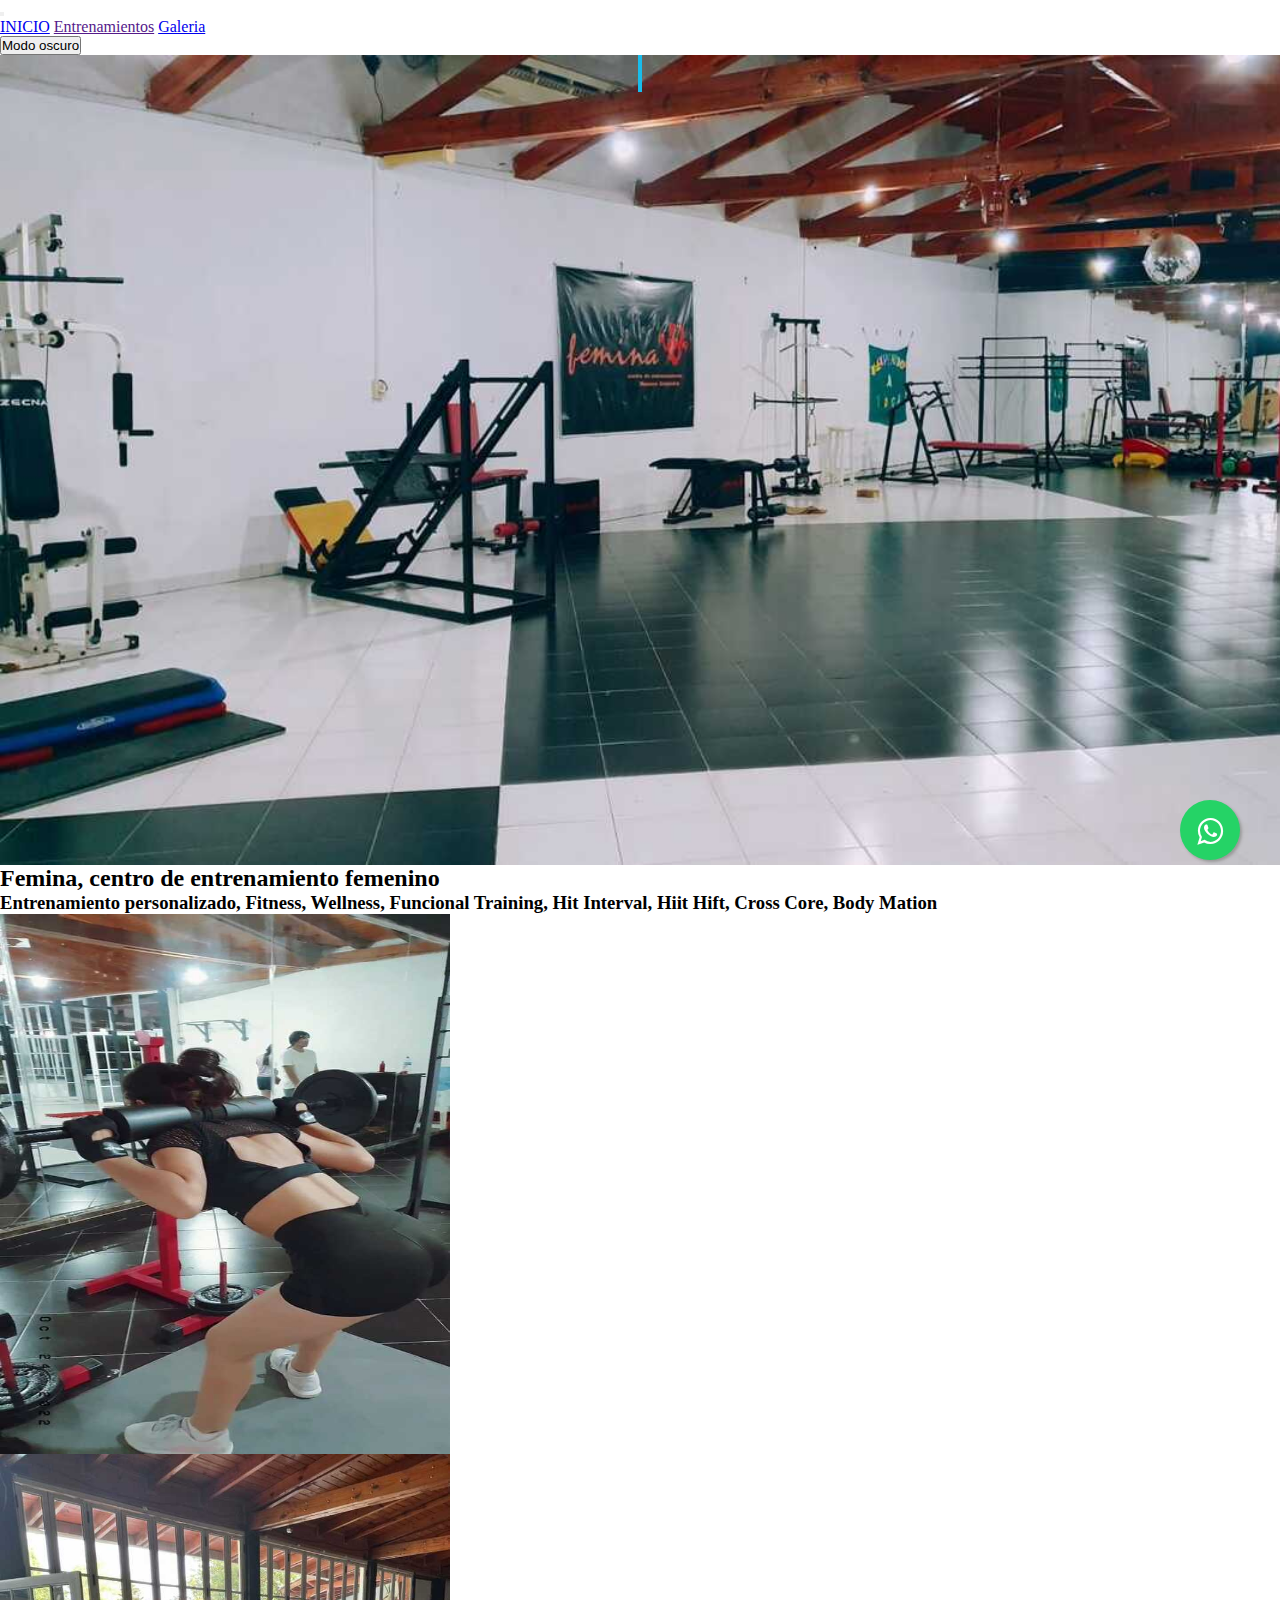
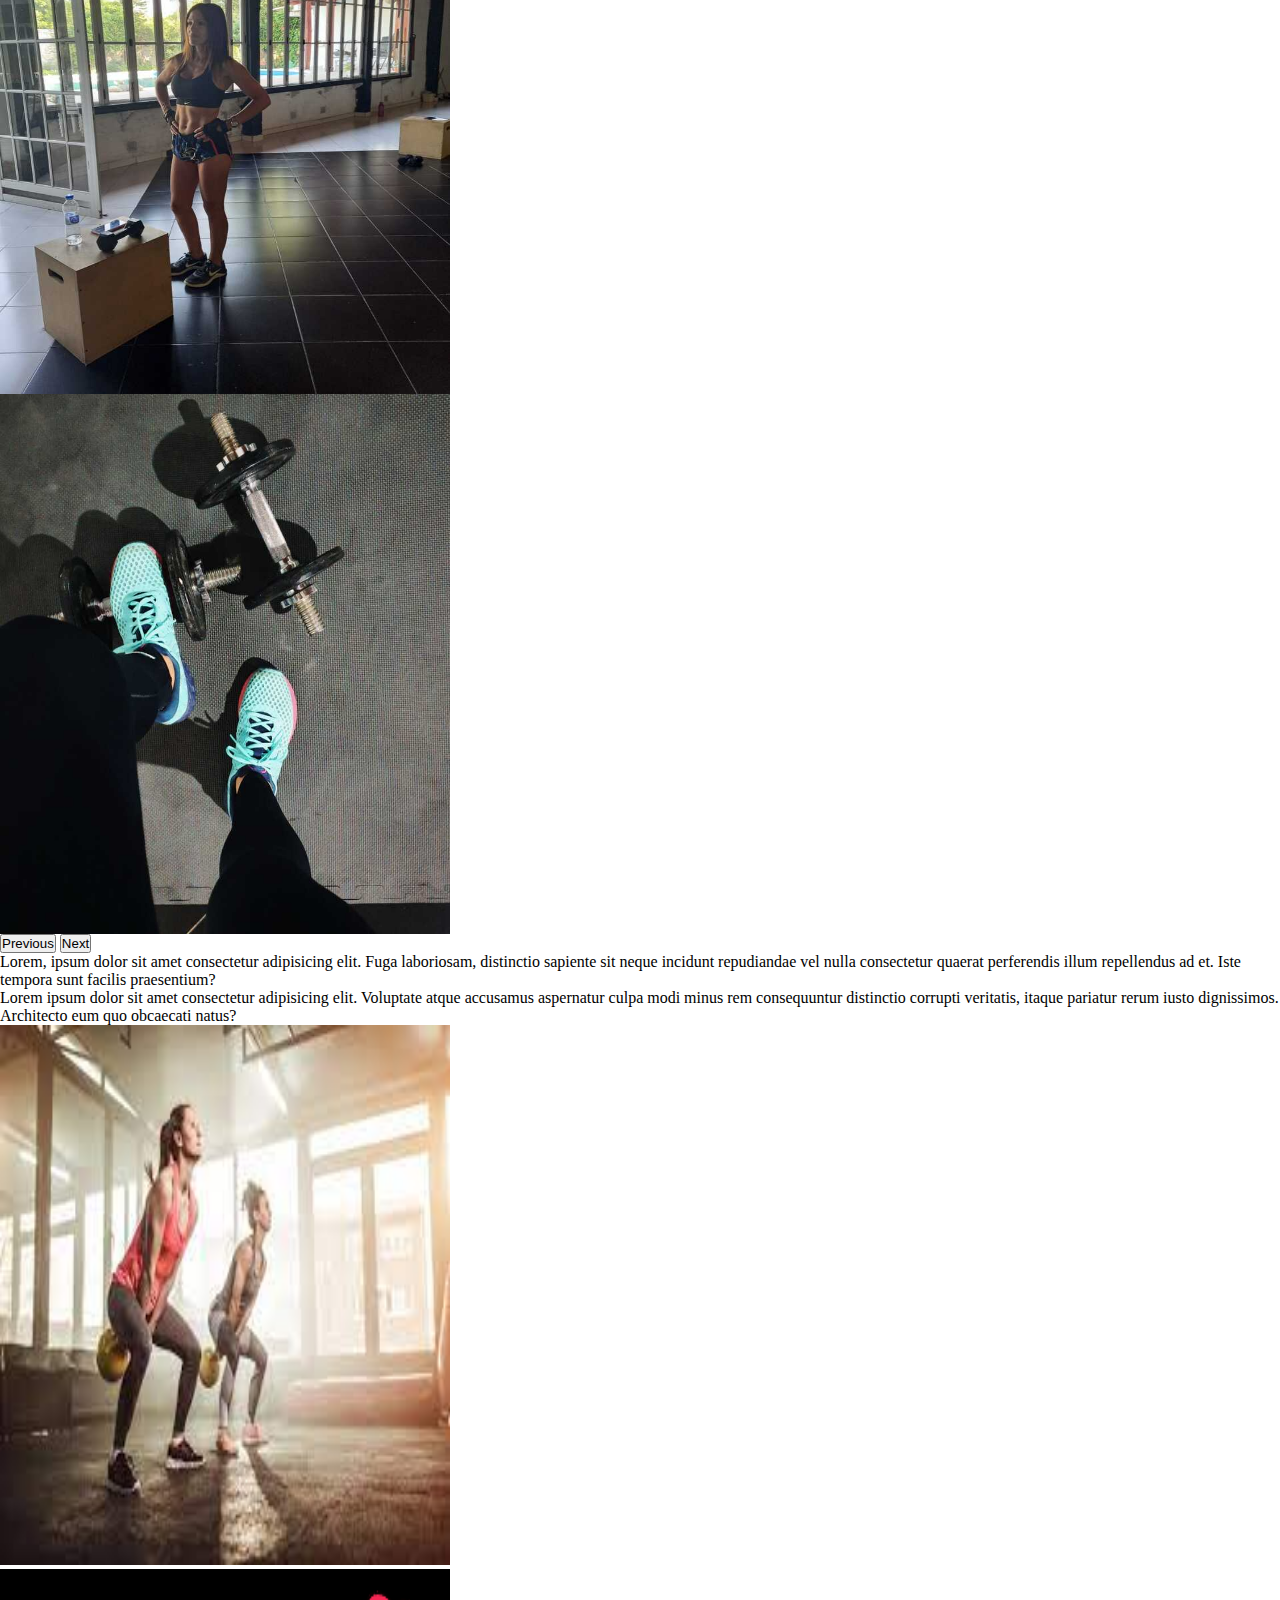
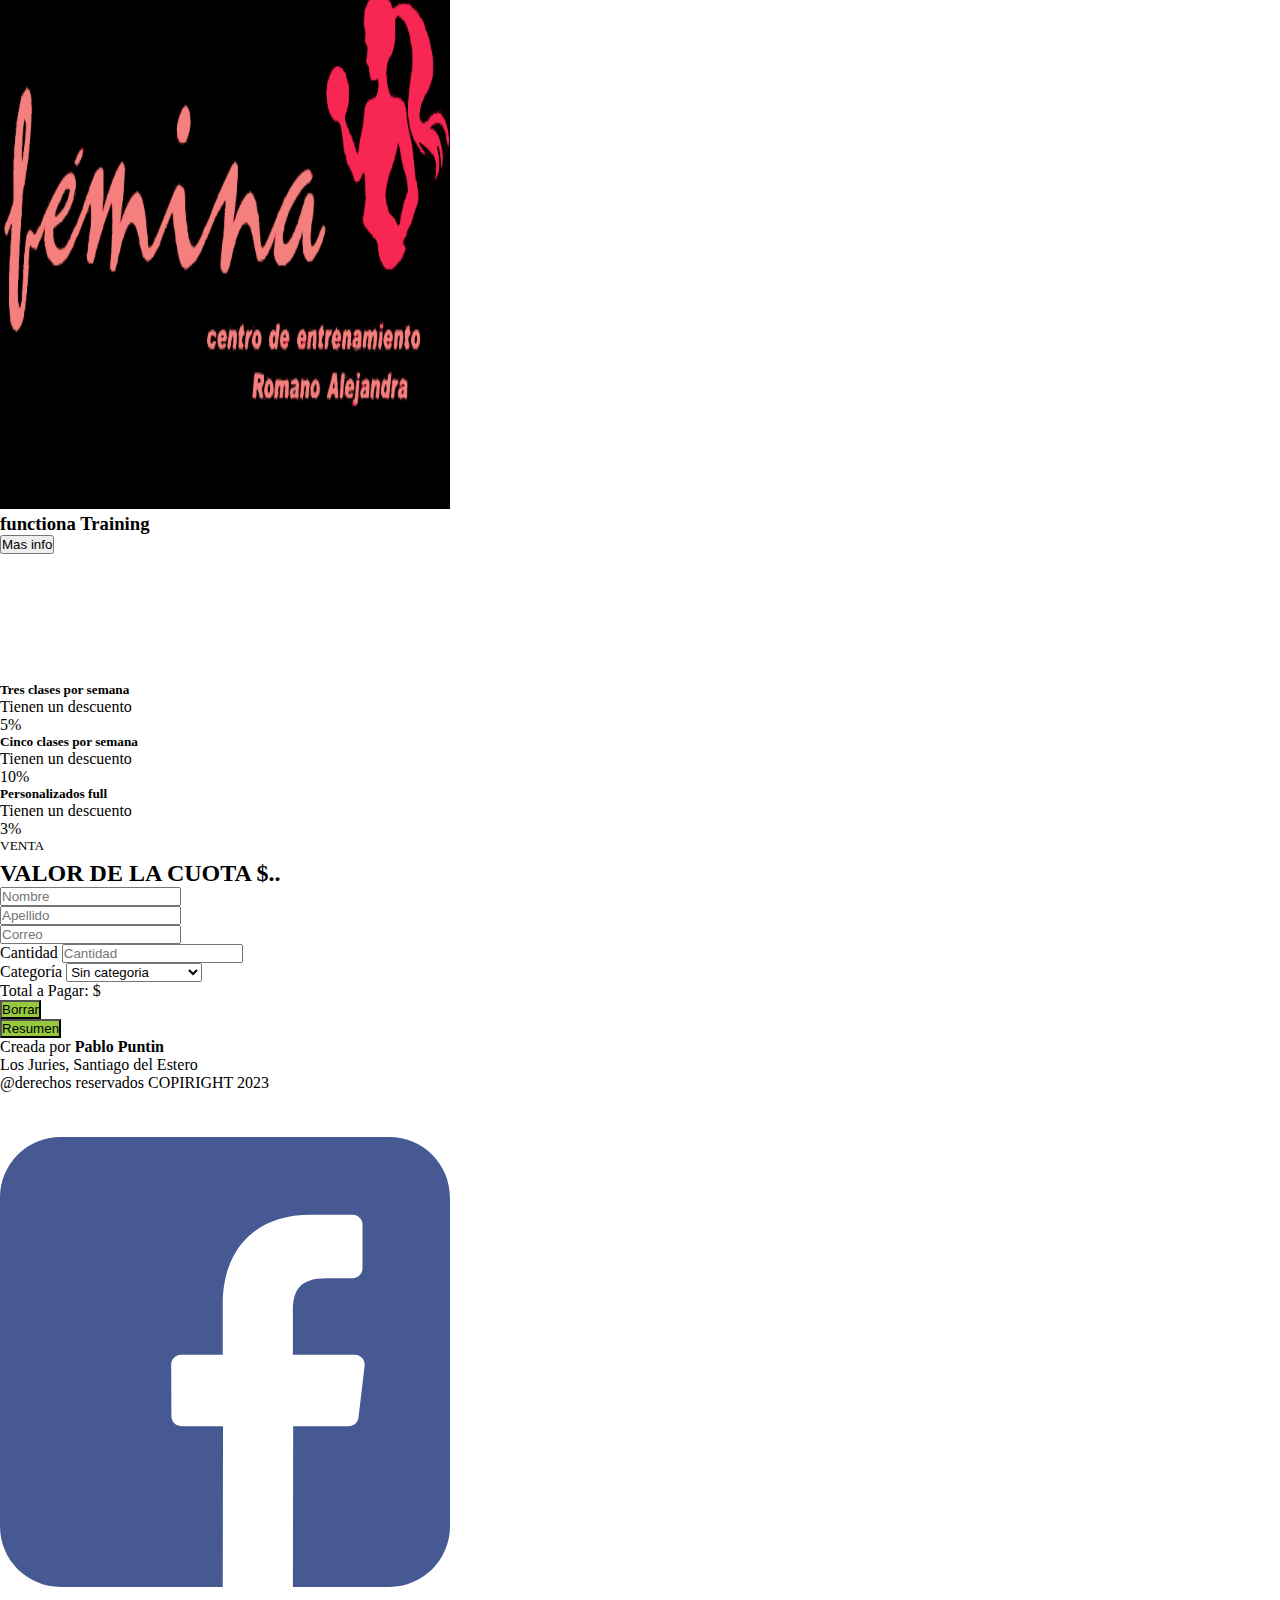
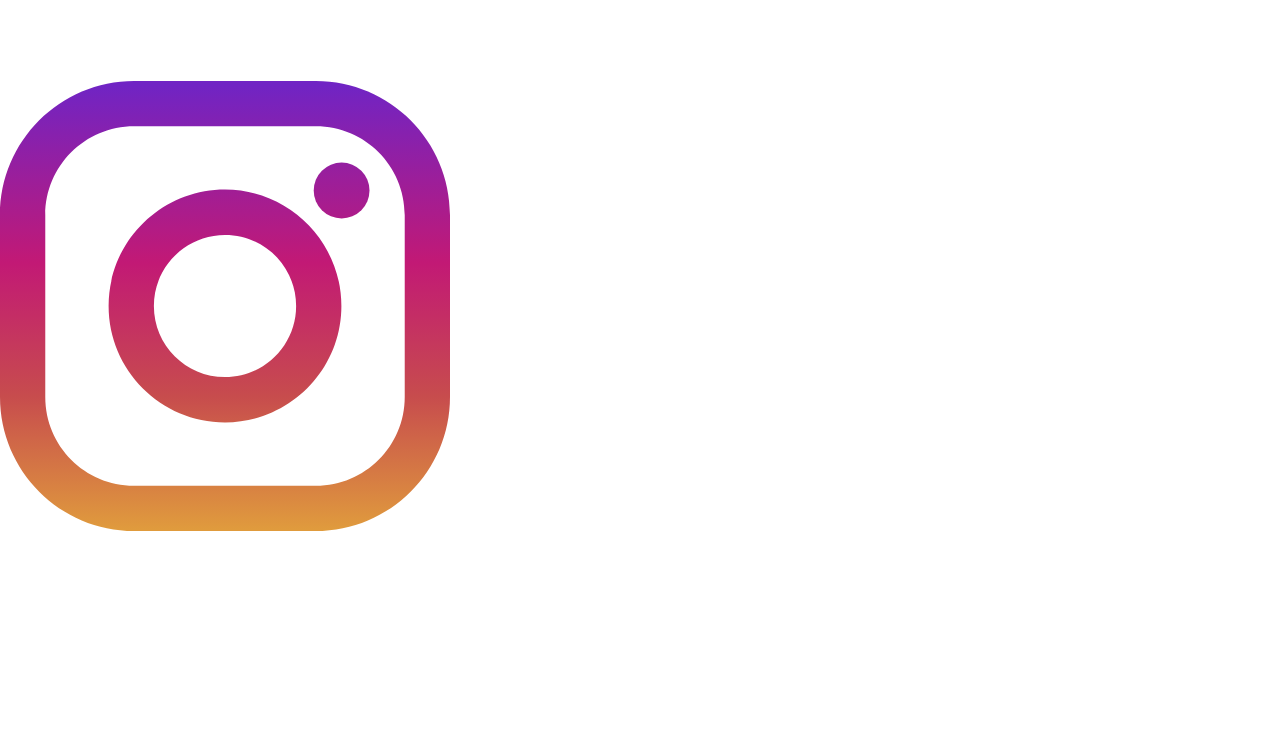
==== commit 4ad51403: "funcionalidad modo oscuro y form con precios" ====
--- a/index.html
+++ b/index.html
@@ -7,14 +7,17 @@
     <meta name="author" content="Pablo Puntin">
     <meta name="description" content="Gym, Añatuya, gimnasio, Santiago del Estero, Femina Gym">
     
-
+    
     <link href="https://cdn.jsdelivr.net/npm/bootstrap@5.3.2/dist/css/bootstrap.min.css" rel="stylesheet" integrity="sha384-T3c6CoIi6uLrA9TneNEoa7RxnatzjcDSCmG1MXxSR1GAsXEV/Dwwykc2MPK8M2HN" crossorigin="anonymous">
     <link rel="stylesheet" href="css/estilos.css">
     
+    <!--script bootstrap-->
+    <script src="https://cdn.jsdelivr.net/npm/bootstrap@5.3.2/dist/js/bootstrap.bundle.min.js" integrity="sha384-C6RzsynM9kWDrMNeT87bh95OGNyZPhcTNXj1NW7RuBCsyN/o0jlpcV8Qyq46cDfL" crossorigin="anonymous"></script> 
+    <script src="js/index.js"></script>  
 
     <title>Femina Gym</title>
 </head>
-<body id="cuerpo">
+<body>
     <!--NAVBAR-->
     <section class="sticky-top">    
         <nav class="navbar navbar-expand-sm navbar-dark bg-dark">
@@ -27,9 +30,8 @@
         <a class="nav-link active" aria-current="page" href="#">INICIO</a>
         <a class="nav-link" href="">Entrenamientos</a>
         <a class="nav-link" href="galeria.html">Galeria</a>
-        <button id="oscuro">Modo oscuro</button>
-        
-      </div>
+      </div>
+      <button id="oscuro">Modo oscuro</button>
     </div>
   </nav>
   
@@ -134,12 +136,12 @@
 
     <section class="container fila">
       <div class="row ">
-        <div class="col-lg-6 text-center contenedor"><img src="img/bodyMotion.jpeg" alt="" class="img-fluid functionaImg">
+        <div class="col-xl-6 col-md-6 text-center contenedor"><img src="img/funcional.jpeg" alt="" class="img-fluid functionaImg">
           
         </div>
         
         
-        <div class="col-lg-4 femina">
+        <div class="col-xl-5 col-md-4 femina">
           <img src="img/logo1.png" alt="" class="img-fluid">
           <h3>functiona Training</h3>
           <div class="row">
@@ -153,7 +155,7 @@
     </section>
 
     
-    <!--formulario-->
+    <!--formulario
     <div class="container">
       <div class="row">
           <div class="col-md-12">
@@ -207,7 +209,92 @@
           </div>
       </div>
   </div>
-    
+    -->
+
+    <!-- Cards -->
+    <div class="container" style="padding-top: 8rem;">
+
+      <div class="row justify-content-md-center g-1">
+          <div class="col-3" style="width: 13rem;">
+              <div class="card border border-primary p-1">
+                  <div class="card-body text-center">
+                      <h5 class="card-title">Tres clases por semana</h5>
+                      <p class="card-text">Tienen un descuento</p>
+                      <p class="card-text fw-bold">5%</p>
+                      
+                  </div>
+              </div>
+          </div>
+          <div class="col-3" style="width: 13rem;">
+              <div class="card border border-success p-1">
+                  <div class="card-body text-center">
+                      <h5 class="card-title">Cinco clases por semana</h5>
+                      <p class="card-text">Tienen un descuento</p>
+                      <p class="card-text fw-bold">10%</p>
+                      
+                  </div>
+              </div>
+          </div>
+          <div class="col-3" style="width: 13rem;">
+              <div class="card border border-warning p-1">
+                  <div class="card-body text-center">
+                      <h5 class="card-title">Personalizados full</h5>
+                      <p class="card-text">Tienen un descuento</p>
+                      <p class="card-text fw-bold">3%</p>
+                      
+                  </div>
+              </div>
+          </div>
+      </div>
+  </div>
+
+  <!-- Form -->
+  <div class="container w-50 pt-2">
+      <!-- Texto superior del formulario -->
+      <div class="text-center">
+          <p class="m-0"><sup>VENTA</sup>
+          <h2>VALOR DE LA CUOTA $..</h2>
+          </p>
+      </div>
+      
+      <!-- Formulario -->
+      <form class="row g-1 gx-2 formulario" id="formulario">
+          <div class="col-md-6 mb-3">
+              <input type="text" class="form-control" placeholder="Nombre">
+          </div>
+          <div class="col-md-6 mb-3">
+              <input type="text" class="form-control" placeholder="Apellido">
+          </div>
+          <div class="mb-3">
+              <input type="email" class="form-control" id="exampleFormControlInput1" placeholder="Correo">
+          </div>
+          <div class="col-md-6 mb-3">
+              <label for="cantidad" class="form-label">Cantidad</label>
+              <input type="text" class="form-control" id="cantidad" placeholder="Cantidad">
+          </div>
+          <div class="col-md-6 mb-3">
+              <label for="cantidad" class="form-label">Categoría</label>
+              <select id="categoria" class="form-select">
+                  <option value="">Sin categoria</option>
+                  <option value="estudiante">TRES CLASES</option>
+                  <option value="trainee">CINCO CLASES</option>
+                  <option value="junior">PERSONALIZADO</option>
+              </select>
+          </div>
+          <div class="mb-3">
+              <p class="alert alert-primary" id="totalAPagar">Total a Pagar: $</p>
+          </div>
+
+          <div class="d-grid gap-2 col-6 mx-auto">
+              <button class="btn text-white fs-6 btnBorrar" style="background-color: #96c93e;"
+                  type=" button" id="borrar">Borrar</button>
+          </div>
+          <div class="d-grid gap-2 col-6 mx-auto">
+              <button class="btn text-white fs-6 btnResumen" style="background-color: #96c93e;"
+                  type=" button" id="resumen">Resumen</button>
+          </div>
+      </form>
+  </div>
 
 
 
@@ -262,8 +349,5 @@
 
 
 
-    <!--script bootstrap-->
- <script src="https://cdn.jsdelivr.net/npm/bootstrap@5.3.2/dist/js/bootstrap.bundle.min.js" integrity="sha384-C6RzsynM9kWDrMNeT87bh95OGNyZPhcTNXj1NW7RuBCsyN/o0jlpcV8Qyq46cDfL" crossorigin="anonymous"></script> 
- <script src="js/index.js"></script>  
 </body>
 </html>--- a/css/estilos.css
+++ b/css/estilos.css
@@ -12,8 +12,11 @@
   background-repeat: repeat;
   
 }
+.collapse{
+align-content: space-between;
 }
 
+/*
 .fila{
   border: 2px solid black;
   height: 280px;
@@ -25,7 +28,6 @@
   height: 180px;  
 
 }
-/*
 .femina{
   border: 2px solid gray;
   position: relative;
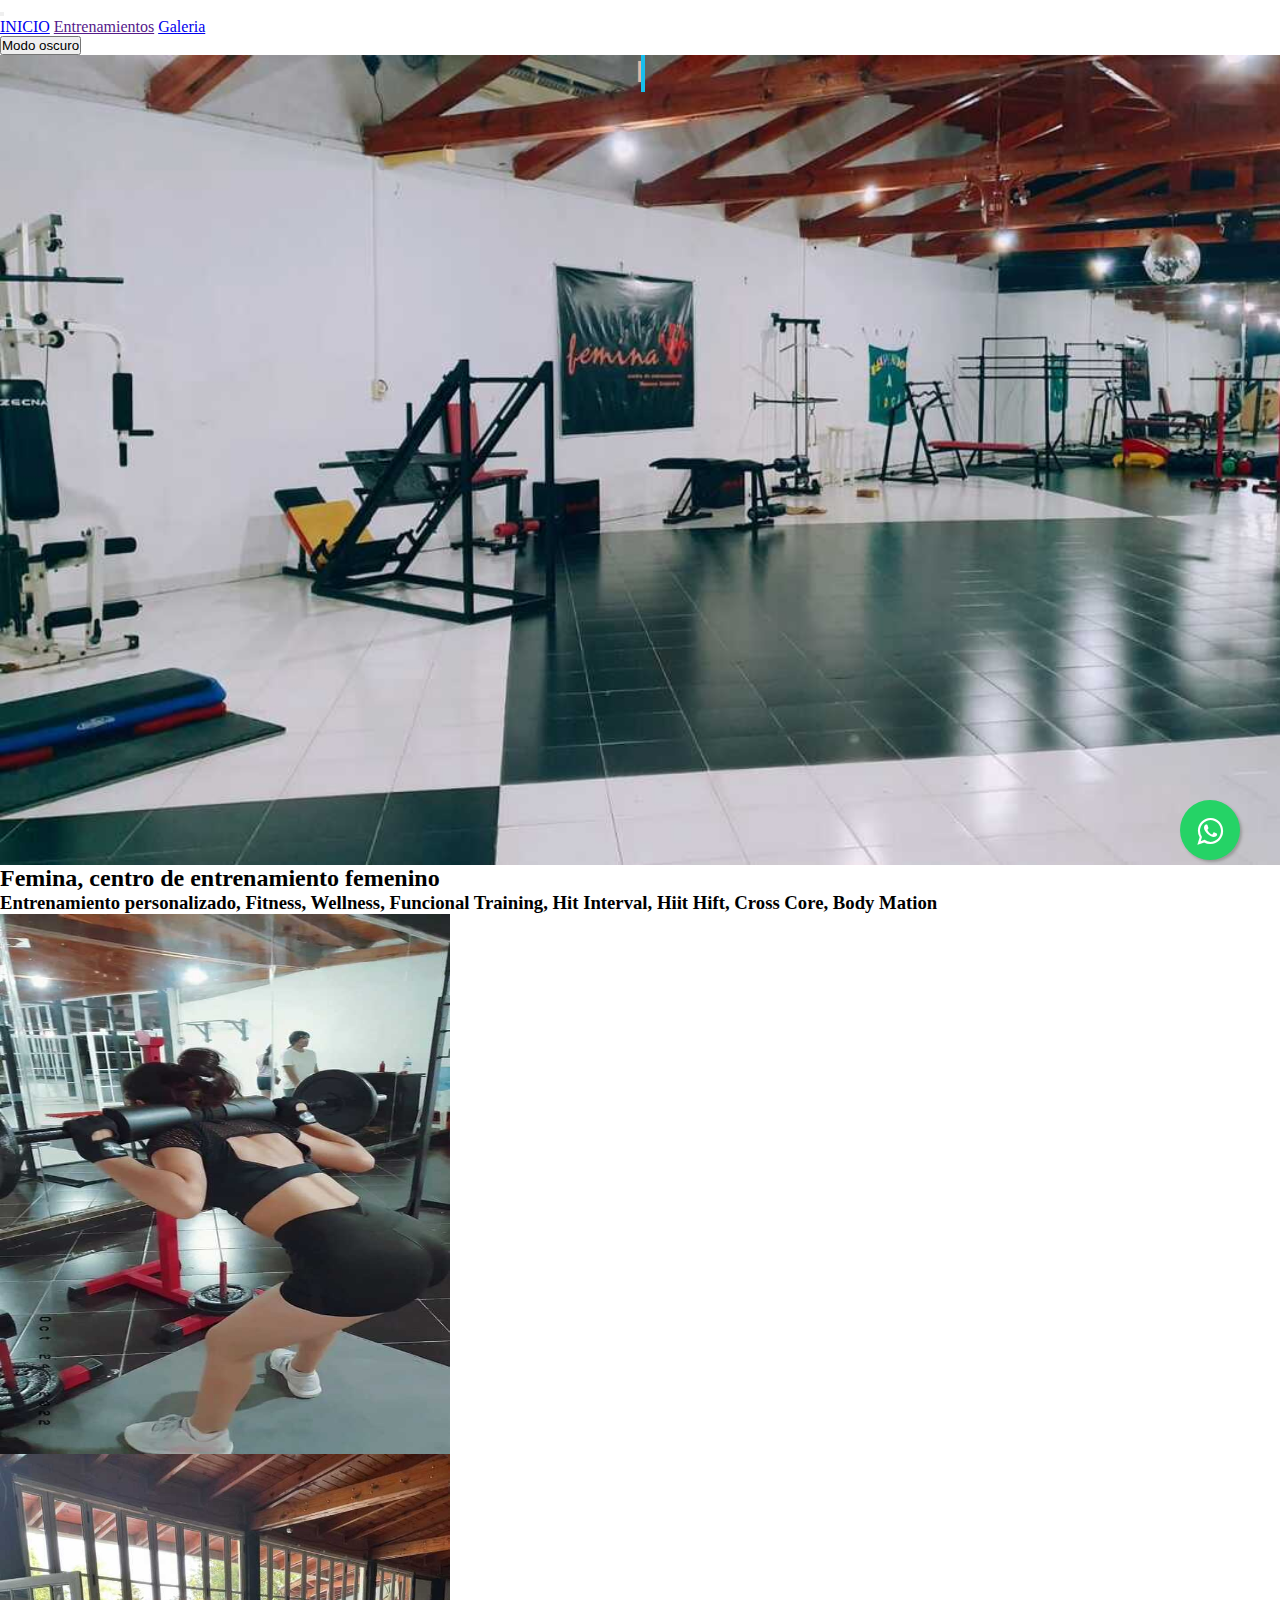
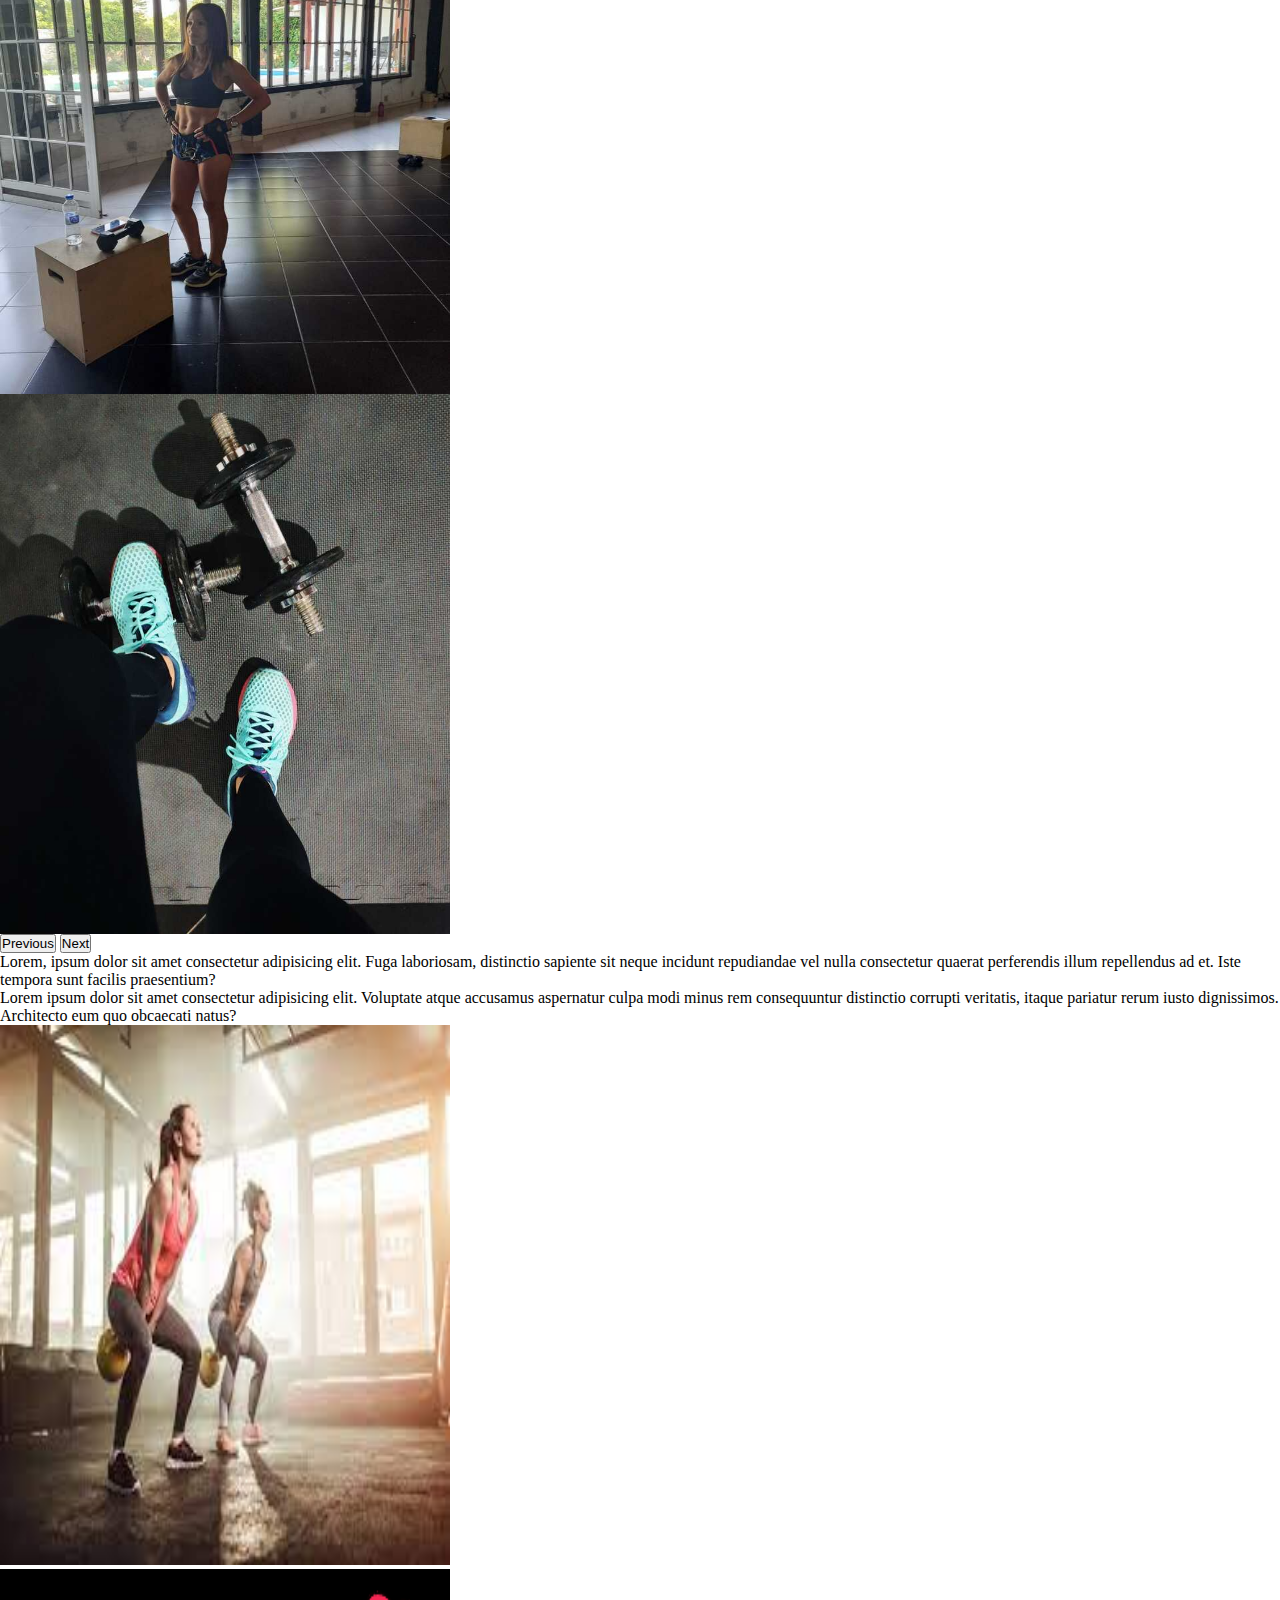
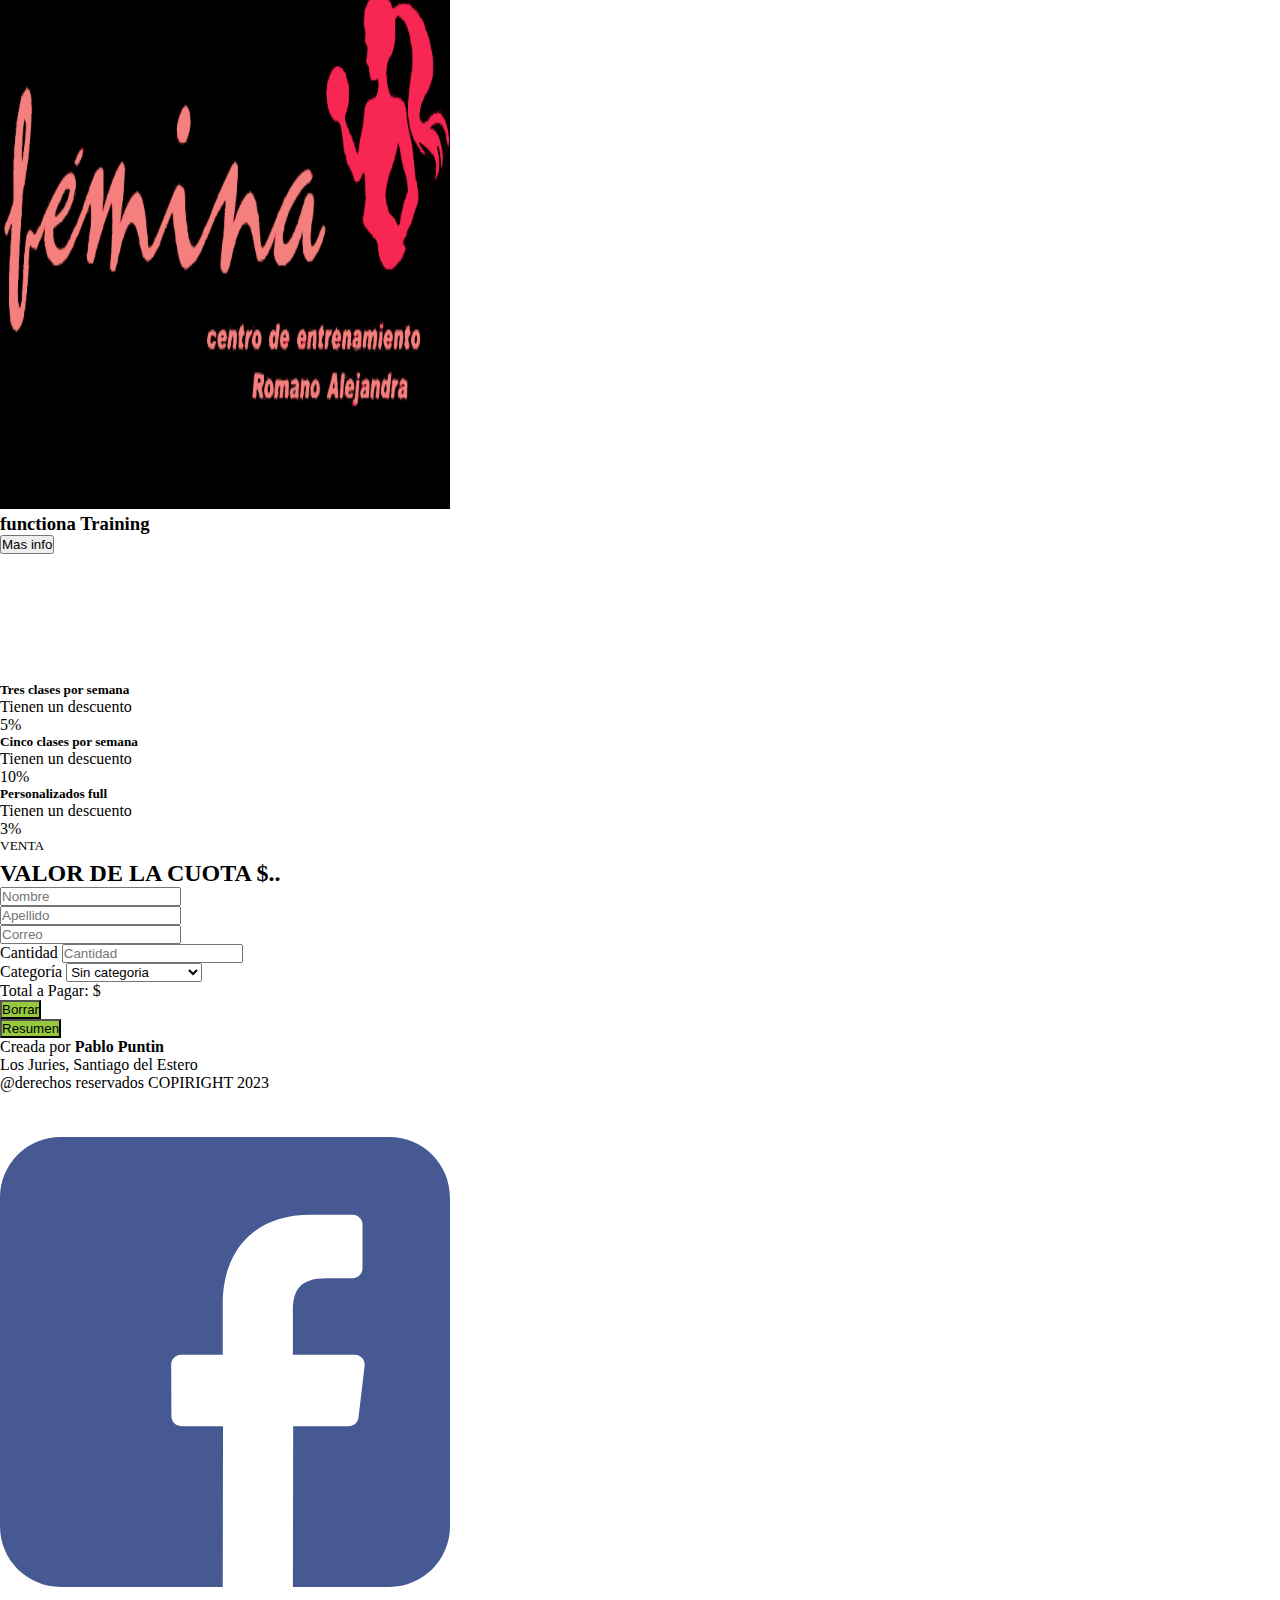
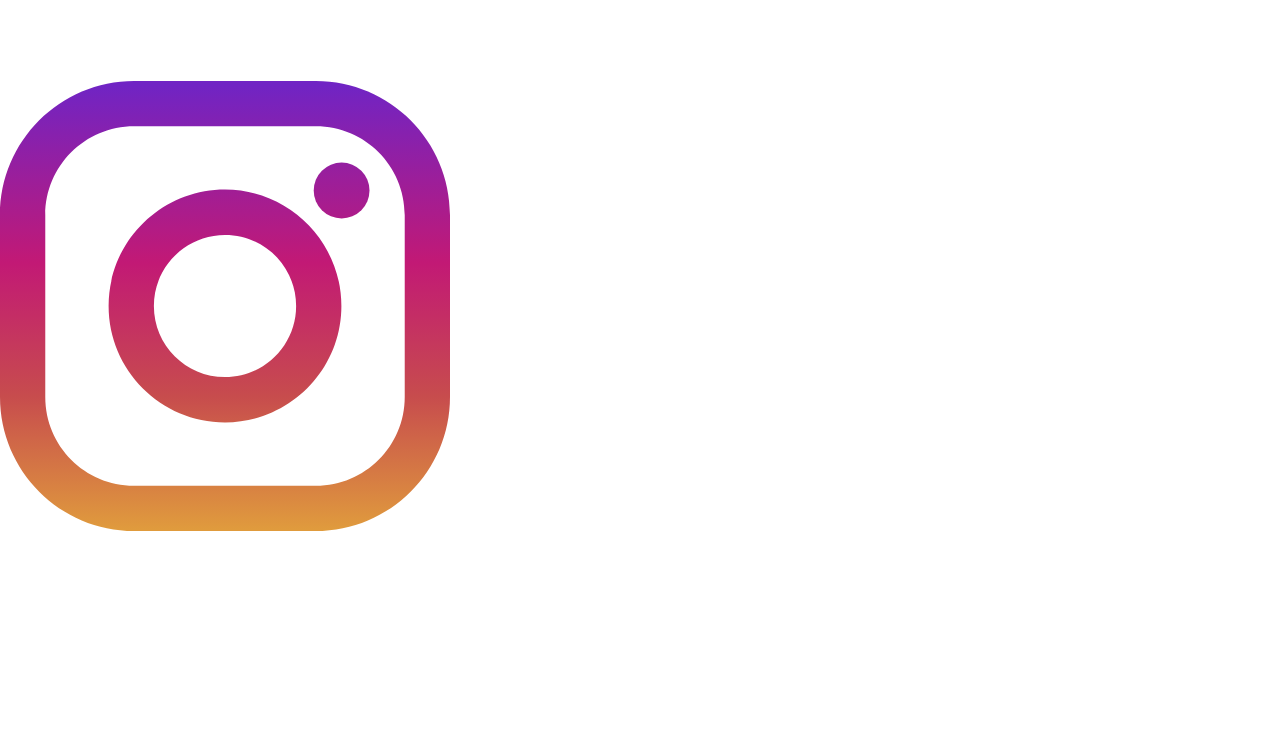
==== commit e659014c: "modal en galeria" ====
--- a/index.html
+++ b/index.html
@@ -6,8 +6,7 @@
     <meta name="viewport" content="width=device-width, initial-scale=1.0">
     <meta name="author" content="Pablo Puntin">
     <meta name="description" content="Gym, Añatuya, gimnasio, Santiago del Estero, Femina Gym">
-    
-    
+     
     <link href="https://cdn.jsdelivr.net/npm/bootstrap@5.3.2/dist/css/bootstrap.min.css" rel="stylesheet" integrity="sha384-T3c6CoIi6uLrA9TneNEoa7RxnatzjcDSCmG1MXxSR1GAsXEV/Dwwykc2MPK8M2HN" crossorigin="anonymous">
     <link rel="stylesheet" href="css/estilos.css">
     
@@ -15,7 +14,7 @@
     <script src="https://cdn.jsdelivr.net/npm/bootstrap@5.3.2/dist/js/bootstrap.bundle.min.js" integrity="sha384-C6RzsynM9kWDrMNeT87bh95OGNyZPhcTNXj1NW7RuBCsyN/o0jlpcV8Qyq46cDfL" crossorigin="anonymous"></script> 
     <script src="js/index.js"></script>  
 
-    <title>Femina Gym</title>
+    <title>FEMINA</title>
 </head>
 <body>
     <!--NAVBAR-->
@@ -43,7 +42,7 @@
     <header class="mb-2">
     <div class="encabezado">
      <div class="text-end">
-      <h1>Femina Gym</h1>
+      <h1>Femina, Centro de Entrenamiento</h1>
      </div>
 
     </div>
@@ -215,7 +214,7 @@
     <div class="container" style="padding-top: 8rem;">
 
       <div class="row justify-content-md-center g-1">
-          <div class="col-3" style="width: 13rem;">
+          <div class="col-3 mx-auto" style="width: 12rem;">
               <div class="card border border-primary p-1">
                   <div class="card-body text-center">
                       <h5 class="card-title">Tres clases por semana</h5>
@@ -225,7 +224,7 @@
                   </div>
               </div>
           </div>
-          <div class="col-3" style="width: 13rem;">
+          <div class="col-3 mx-auto" style="width: 12rem;">
               <div class="card border border-success p-1">
                   <div class="card-body text-center">
                       <h5 class="card-title">Cinco clases por semana</h5>
@@ -235,7 +234,7 @@
                   </div>
               </div>
           </div>
-          <div class="col-3" style="width: 13rem;">
+          <div class="col-3 mx-auto" style="width: 12rem;">
               <div class="card border border-warning p-1">
                   <div class="card-body text-center">
                       <h5 class="card-title">Personalizados full</h5>
--- a/css/estilos.css
+++ b/css/estilos.css
@@ -120,6 +120,7 @@
     white-space: nowrap;
     font-size: 2rem;
     margin: 0 auto;
+    padding-right: 5px;
     font-family: "Courier New";
     border-right: 0.15em solid #18bdec;
     animation: typing 4s steps(38) 1s 1 normal both, blink 1s steps(1) infinite;
